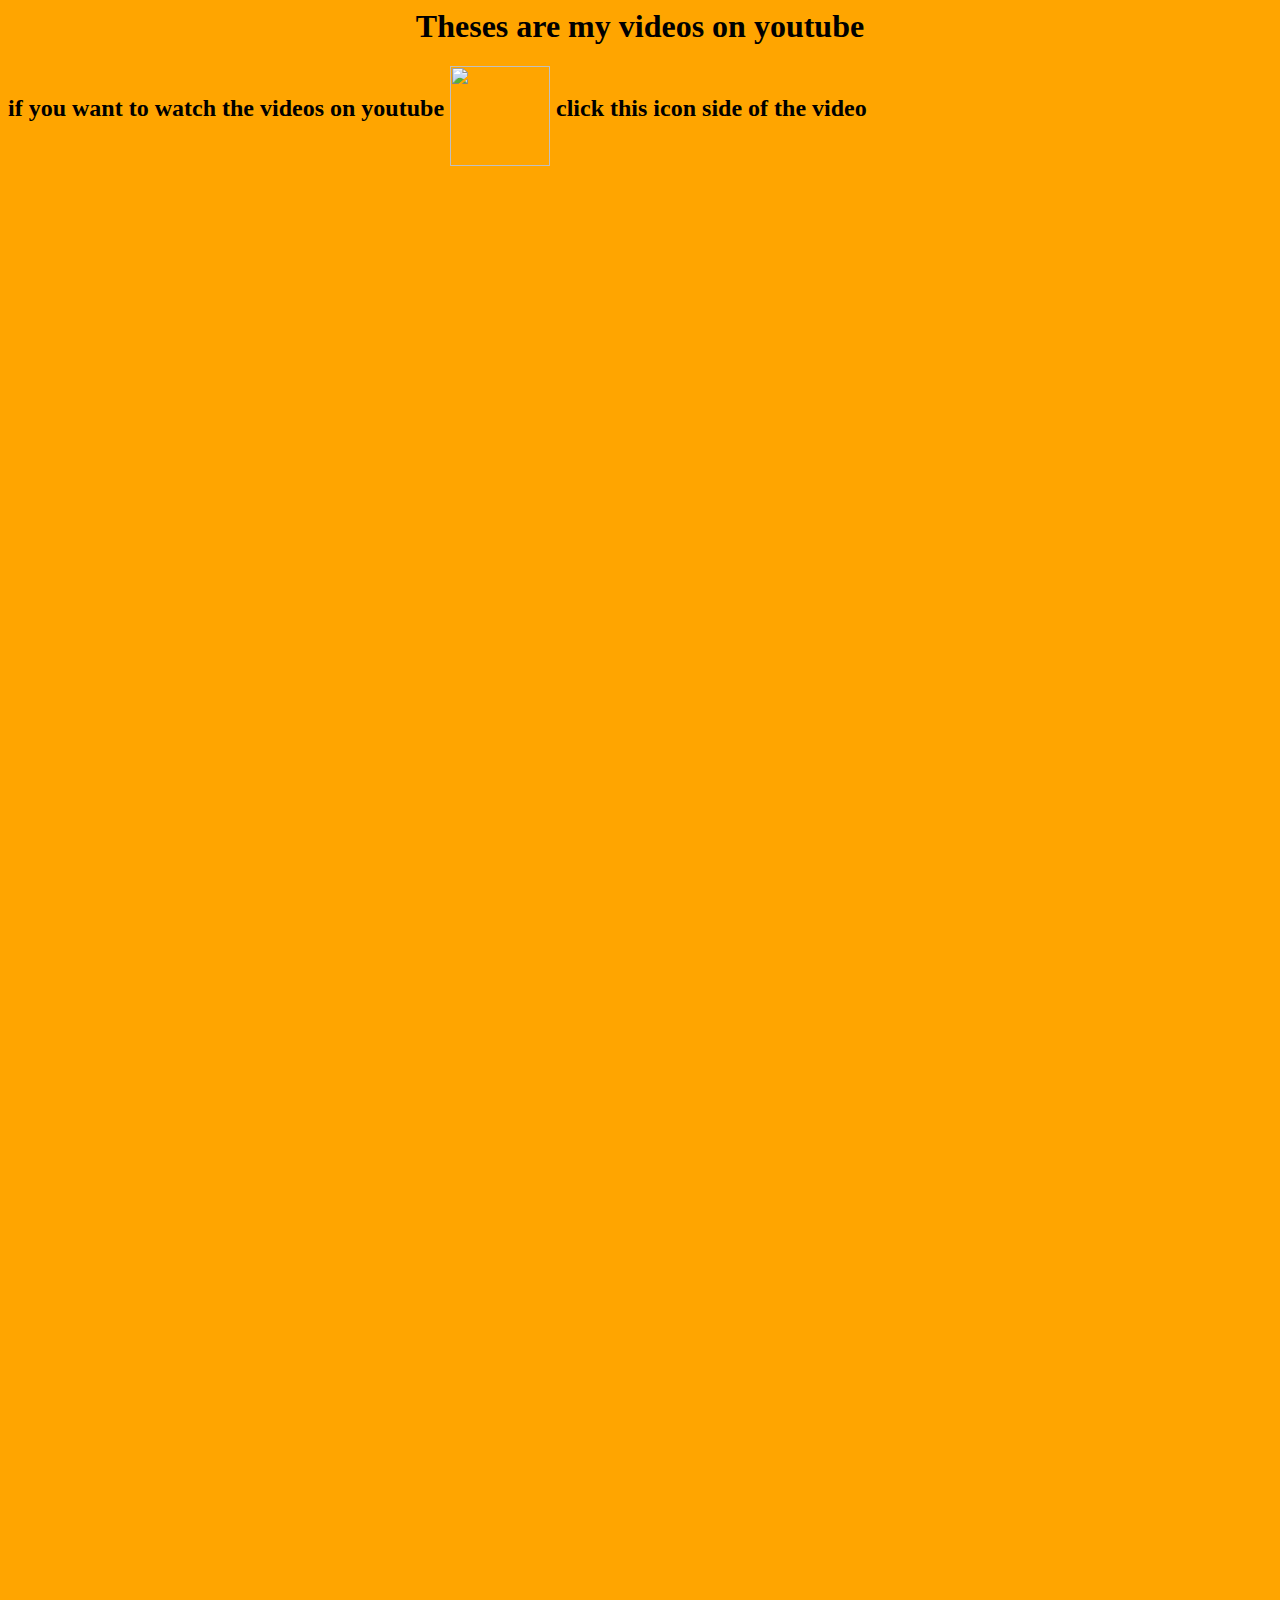
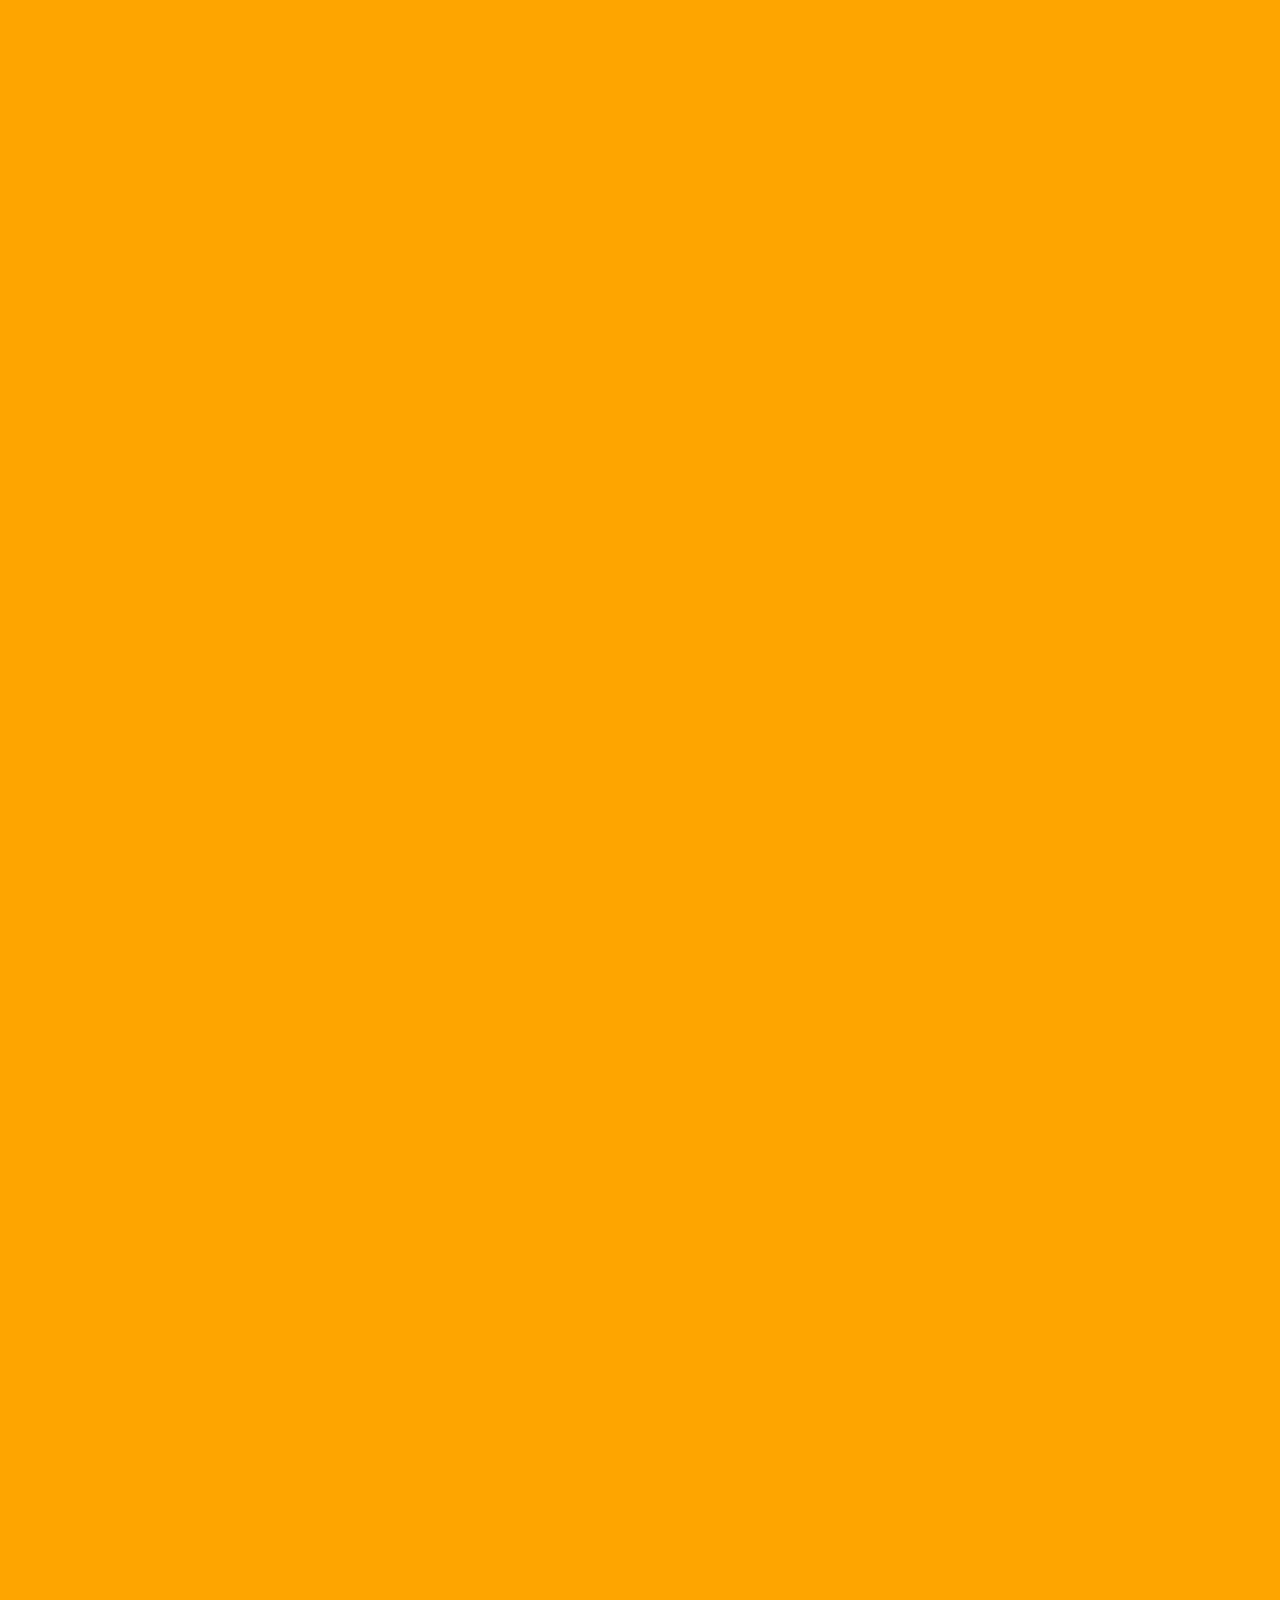
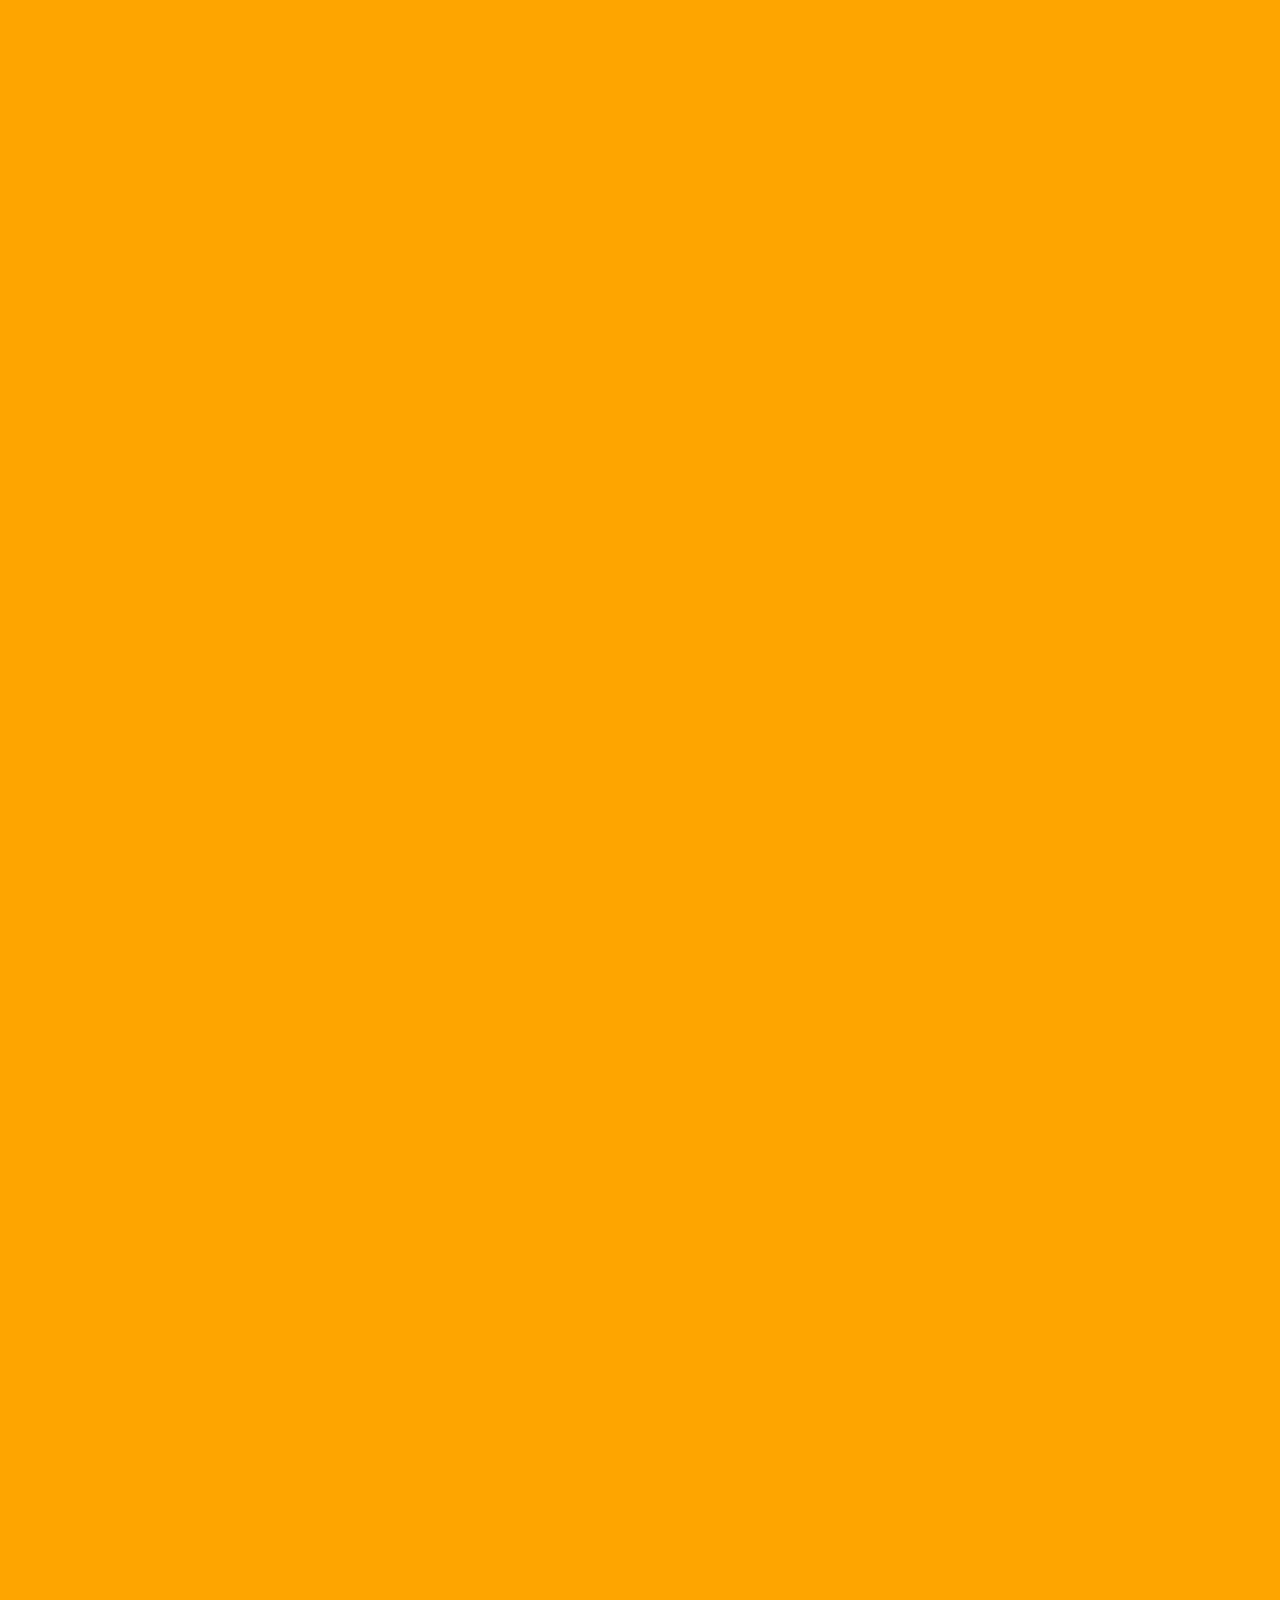
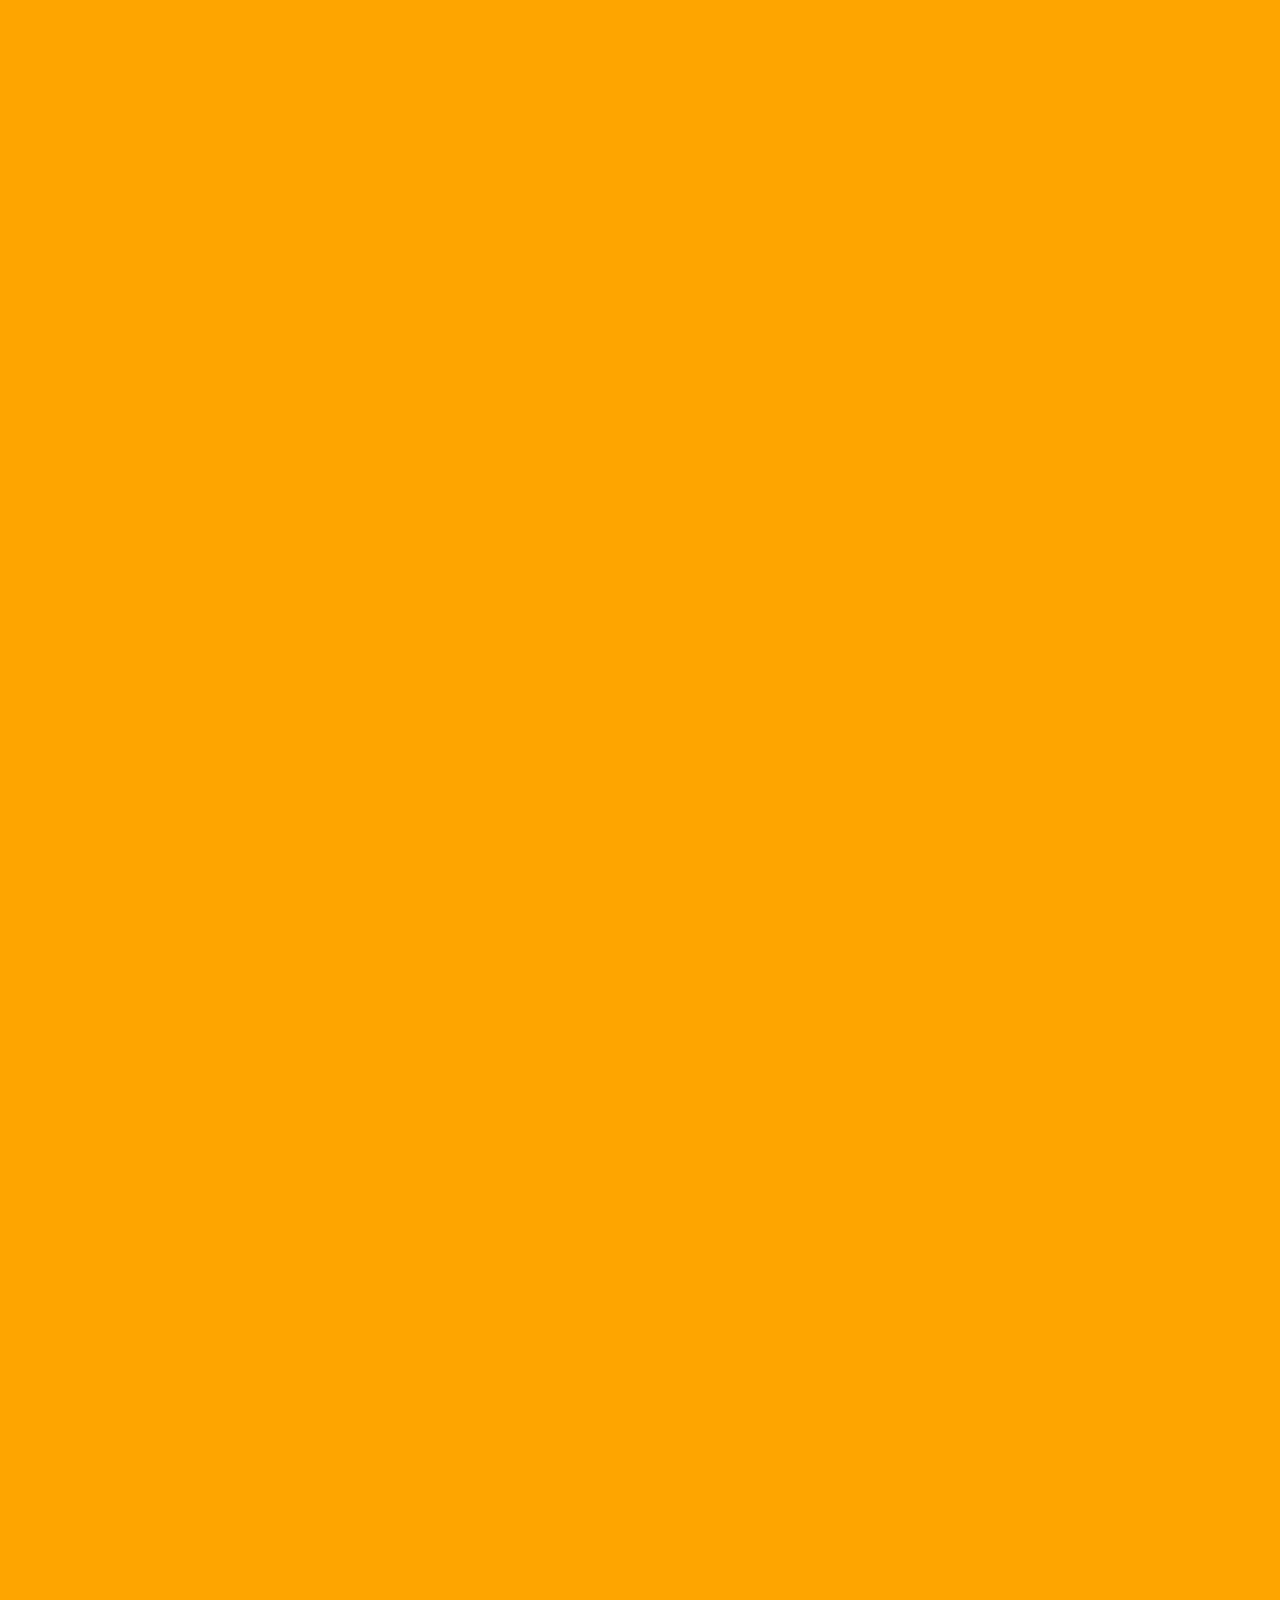
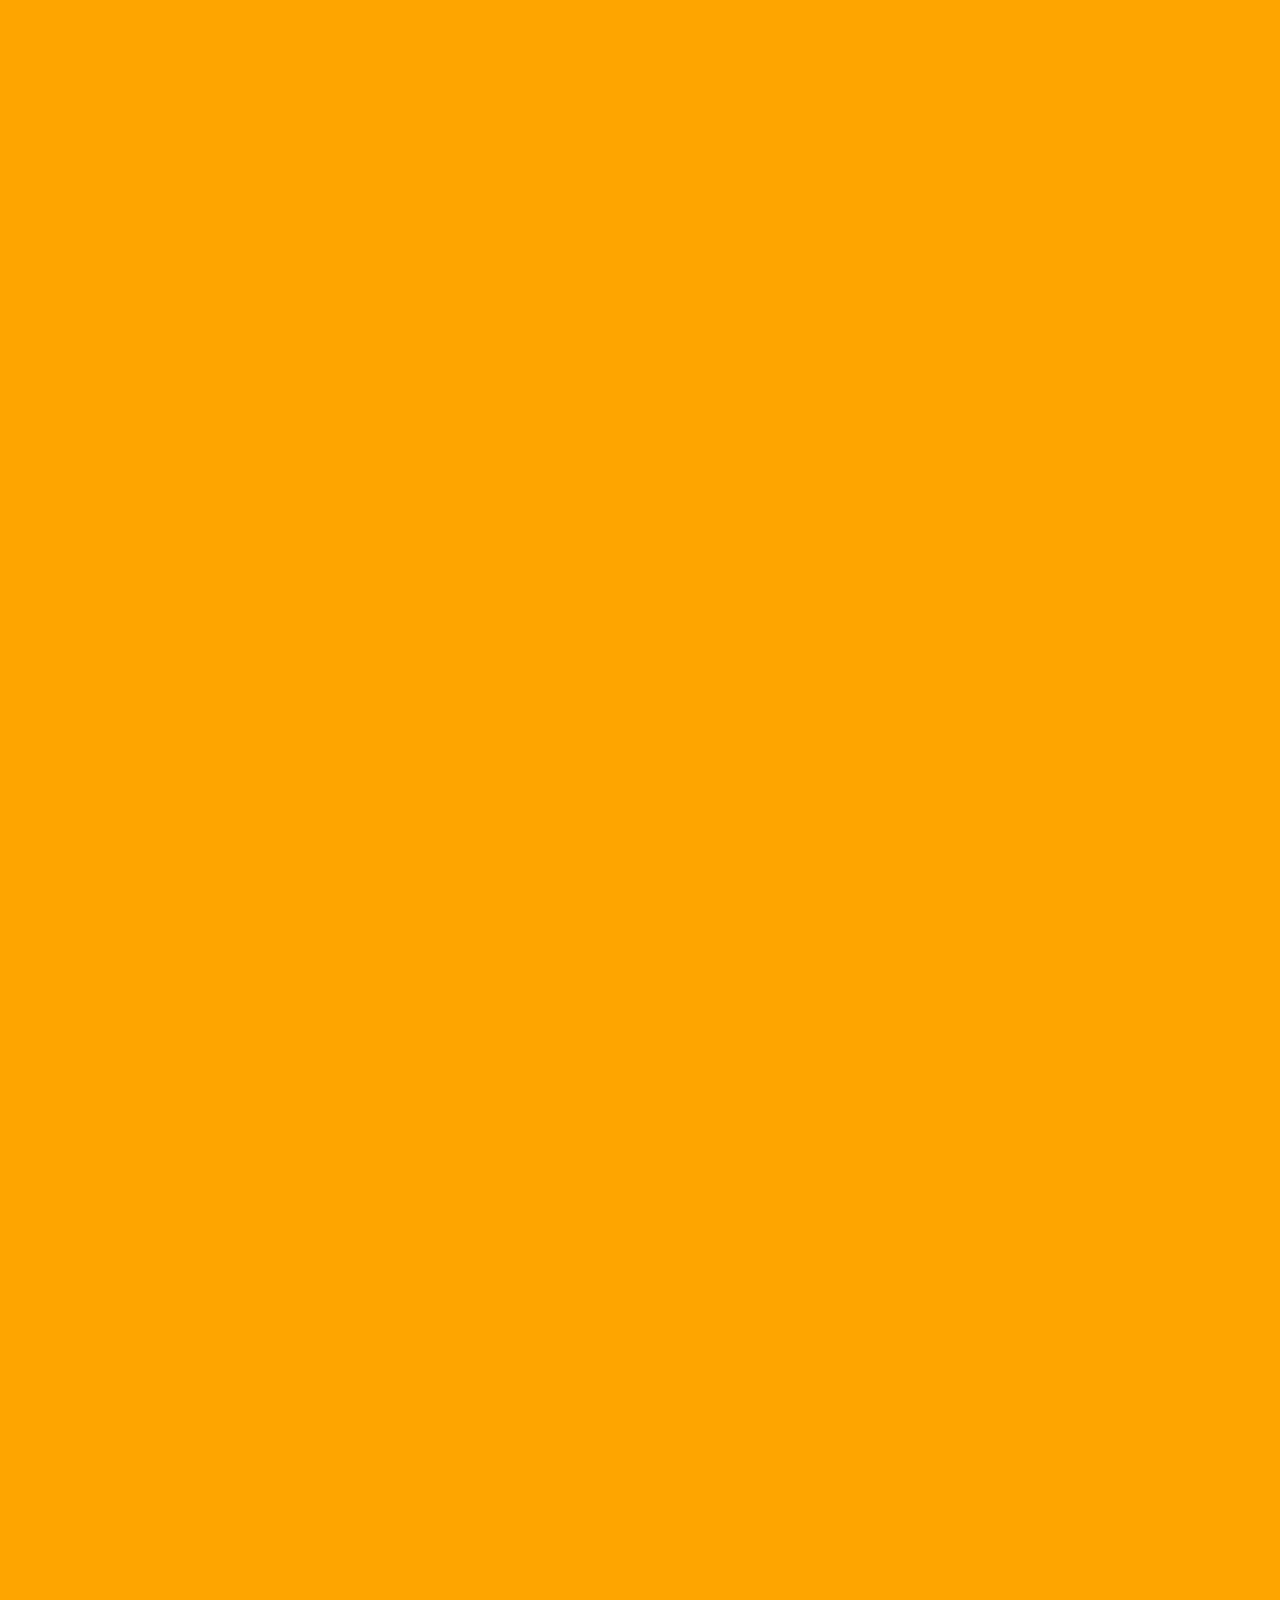
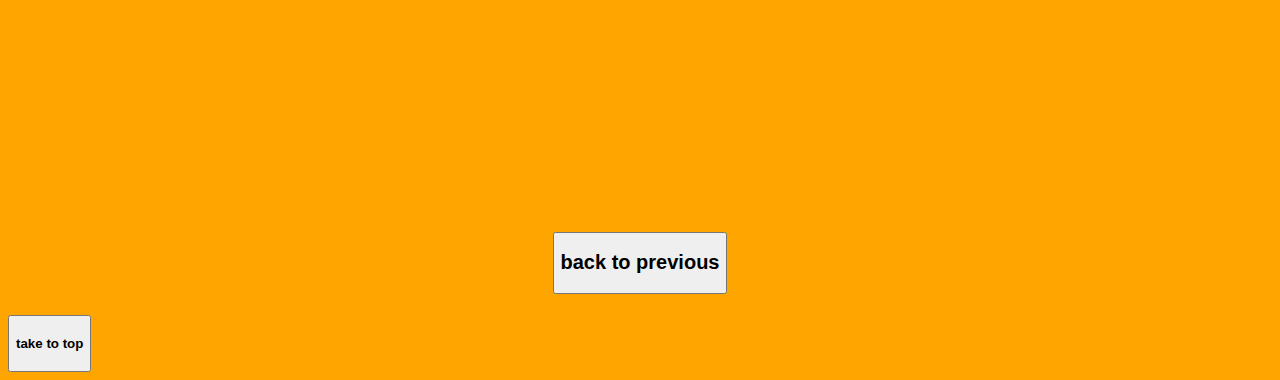
==== me.html @ 6404f031 "Initial commit" ====
<html>
  <head>
    <link rel="stylesheet" type="text/css" href="styles.css">
  </head>
  <body>
  <center>  <h1>Theses are my videos on youtube</h1></center>
  <h2>if you want to watch the videos on youtube <image src= "https://upload.wikimedia.org/wikipedia/commons/thumb/d/d9/VisualEditor_-_Icon_-_External-link.svg/768px-VisualEditor_-_Icon_-_External-link.svg.png"height=100 width=100 align=middle> click this icon side of the video </h2>
<br><br><br><br><br><br><iframe width="660" height="415" src="https://www.youtube.com/embed/VxwZYPvQt-k" frameborder="0" allow="accelerometer; autoplay; clipboard-write; encrypted-media; gyroscope; picture-in-picture" allowfullscreen></iframe>

<br><br><br><br><br><br><br><br><br><br><iframe width="660" height="415" src="https://www.youtube.com/embed/E14Uda7T2Uc" frameborder="0" allow="accelerometer; autoplay; clipboard-write; encrypted-media; gyroscope; picture-in-picture" allowfullscreen></iframe>

<br><br><br><br><br><br><br><br><br><br><iframe width="660" height="415" src="https://www.youtube.com/embed/_UWrpL3cjFo" frameborder="0" allow="accelerometer; autoplay; clipboard-write; encrypted-media; gyroscope; picture-in-picture" allowfullscreen></iframe>

<br><br><br><br><br><br><br><br><br><br><iframe width="660" height="415" src="https://www.youtube.com/embed/s_buue7_8rs" frameborder="0" allow="accelerometer; autoplay; clipboard-write; encrypted-media; gyroscope; picture-in-picture" allowfullscreen></iframe>

<br><br><br><br><br><br><br><br><br><br><iframe width="660" height="415" src="https://www.youtube.com/embed/VMfmIo8_ads" frameborder="0" allow="accelerometer; autoplay; clipboard-write; encrypted-media; gyroscope; picture-in-picture" allowfullscreen></iframe>

<br><br><br><br><br><br><br><br><br><br><iframe width="660" height="415" src="https://www.youtube.com/embed/swDm75VWDtA" frameborder="0" allow="accelerometer; autoplay; clipboard-write; encrypted-media; gyroscope; picture-in-picture" allowfullscreen></iframe>

<br><br><br><br><br><br><br><br><br><br><iframe width="660" height="415" src="https://www.youtube.com/embed/QUgk-rVEx9M" frameborder="0" allow="accelerometer; autoplay; clipboard-write; encrypted-media; gyroscope; picture-in-picture" allowfullscreen></iframe>

<br><br><br><br><br><br><br><br><br><br><iframe width="660" height="415" src="https://www.youtube.com/embed/nFen_5Kg0Hs" frameborder="0" allow="accelerometer; autoplay; clipboard-write; encrypted-media; gyroscope; picture-in-picture" allowfullscreen></iframe>

<br><br><br><br><br><br><br><br><br><br><iframe width="660" height="415" src="https://www.youtube.com/embed/9byu9SSIgcM" frameborder="0" allow="accelerometer; autoplay; clipboard-write; encrypted-media; gyroscope; picture-in-picture" allowfullscreen></iframe>

<br><br><br><br><br><br><br><br><br><br><iframe width="660" height="415" src="https://www.youtube.com/embed/5m2lJ5guJ3w" frameborder="0" allow="accelerometer; autoplay; clipboard-write; encrypted-media; gyroscope; picture-in-picture" allowfullscreen></iframe>

<br><br><br><br><br><br><br><br><br><br><iframe width="660" height="415" src="https://www.youtube.com/embed/bmEiByOiNpo" frameborder="0" allow="accelerometer; autoplay; clipboard-write; encrypted-media; gyroscope; picture-in-picture" allowfullscreen></iframe>

<br><br><br><br><br><br><br><br><br><br><iframe width="660" height="415" src="https://www.youtube.com/embed/5pDWSLYE2Xs" frameborder="0" allow="accelerometer; autoplay; clipboard-write; encrypted-media; gyroscope; picture-in-picture" allowfullscreen></iframe>

<br><br><br><br><br><br><br><br><br><br><iframe width="660" height="415" src="https://www.youtube.com/embed/AlsaVB9Na6c" frameborder="0" allow="accelerometer; autoplay; clipboard-write; encrypted-media; gyroscope; picture-in-picture" allowfullscreen></iframe>

<br><br><br><br><br><br><br><br><br><br><iframe width="660" height="415" src="https://www.youtube.com/embed/RnbktwA8Yro" frameborder="0" allow="accelerometer; autoplay; clipboard-write; encrypted-media; gyroscope; picture-in-picture" allowfullscreen></iframe>





<a href="shiva.html"><h1><center><button><h2>back to previous</h2></button></center></h1> </a>
<a href="me.html"align=right><button><h4>take to top</h4></button></a>


  </body>
</html>
---- styles.css ----
body {
  background: orange;
}
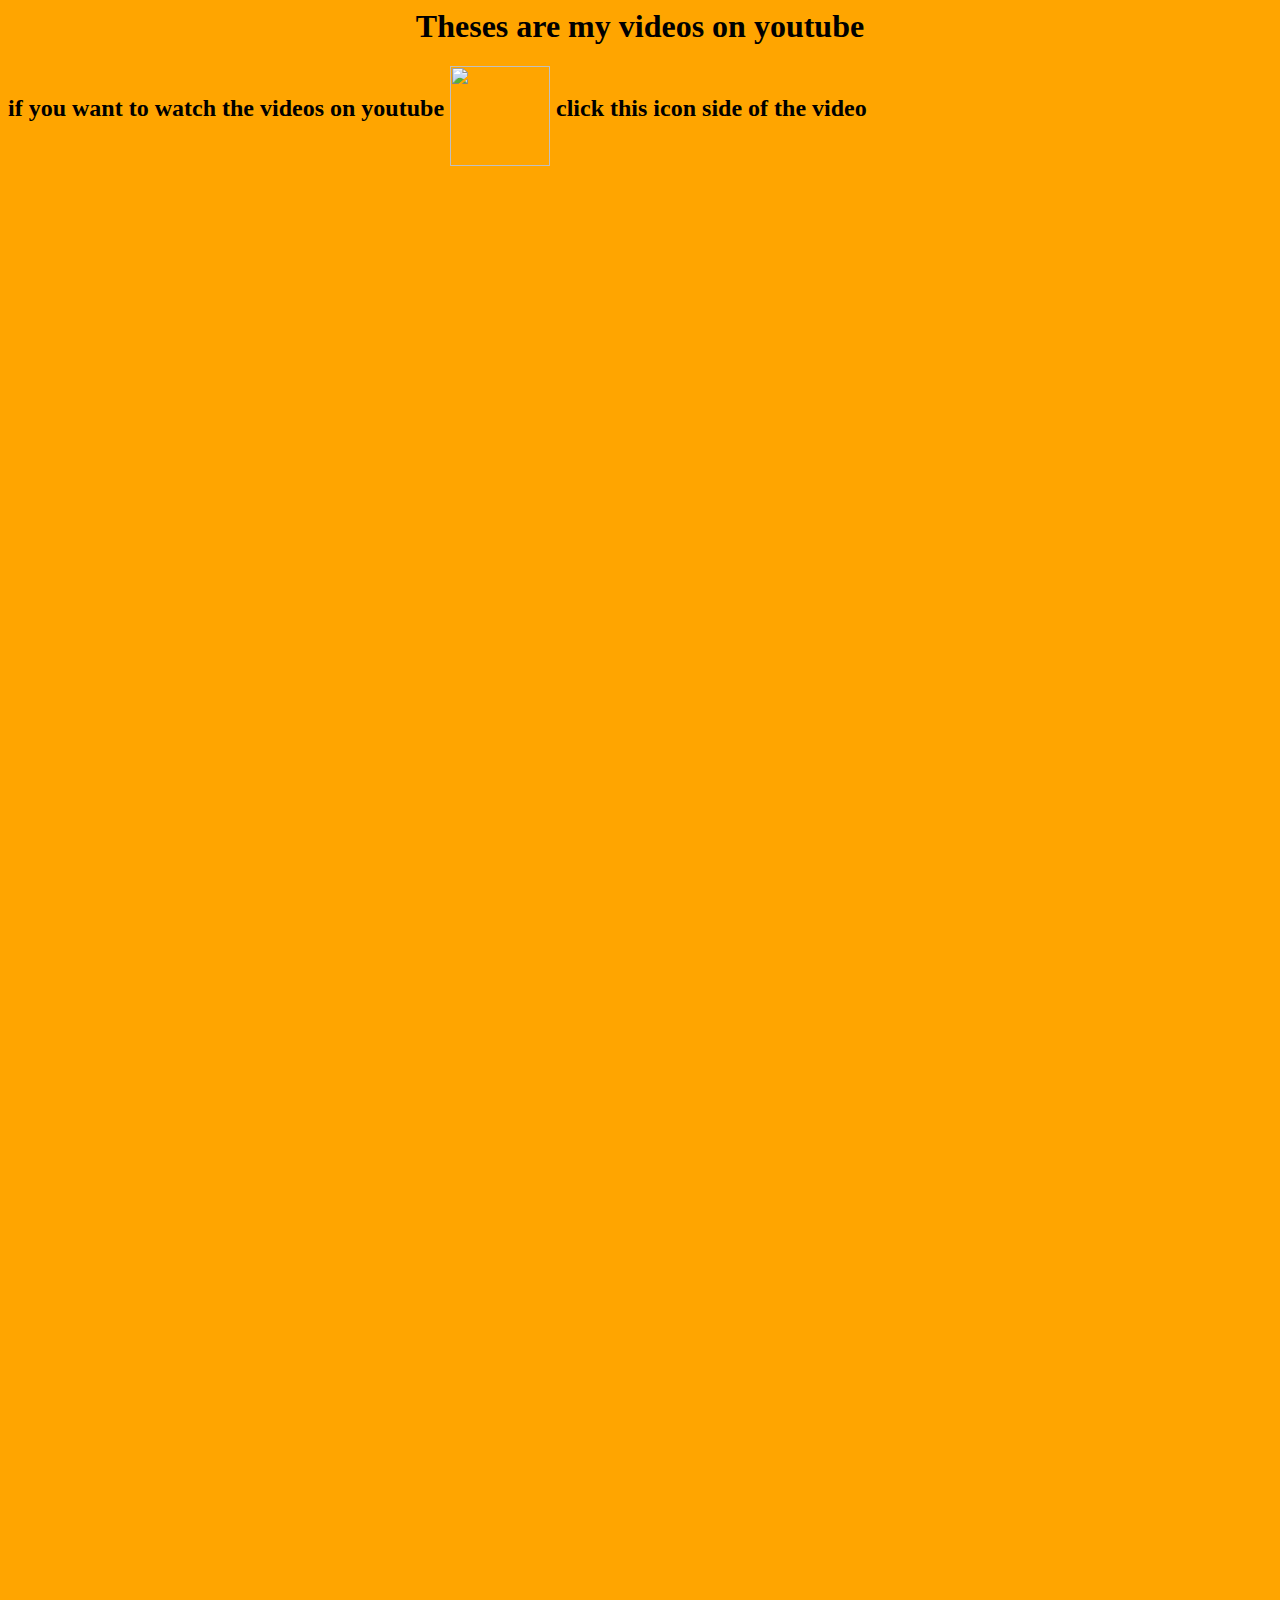
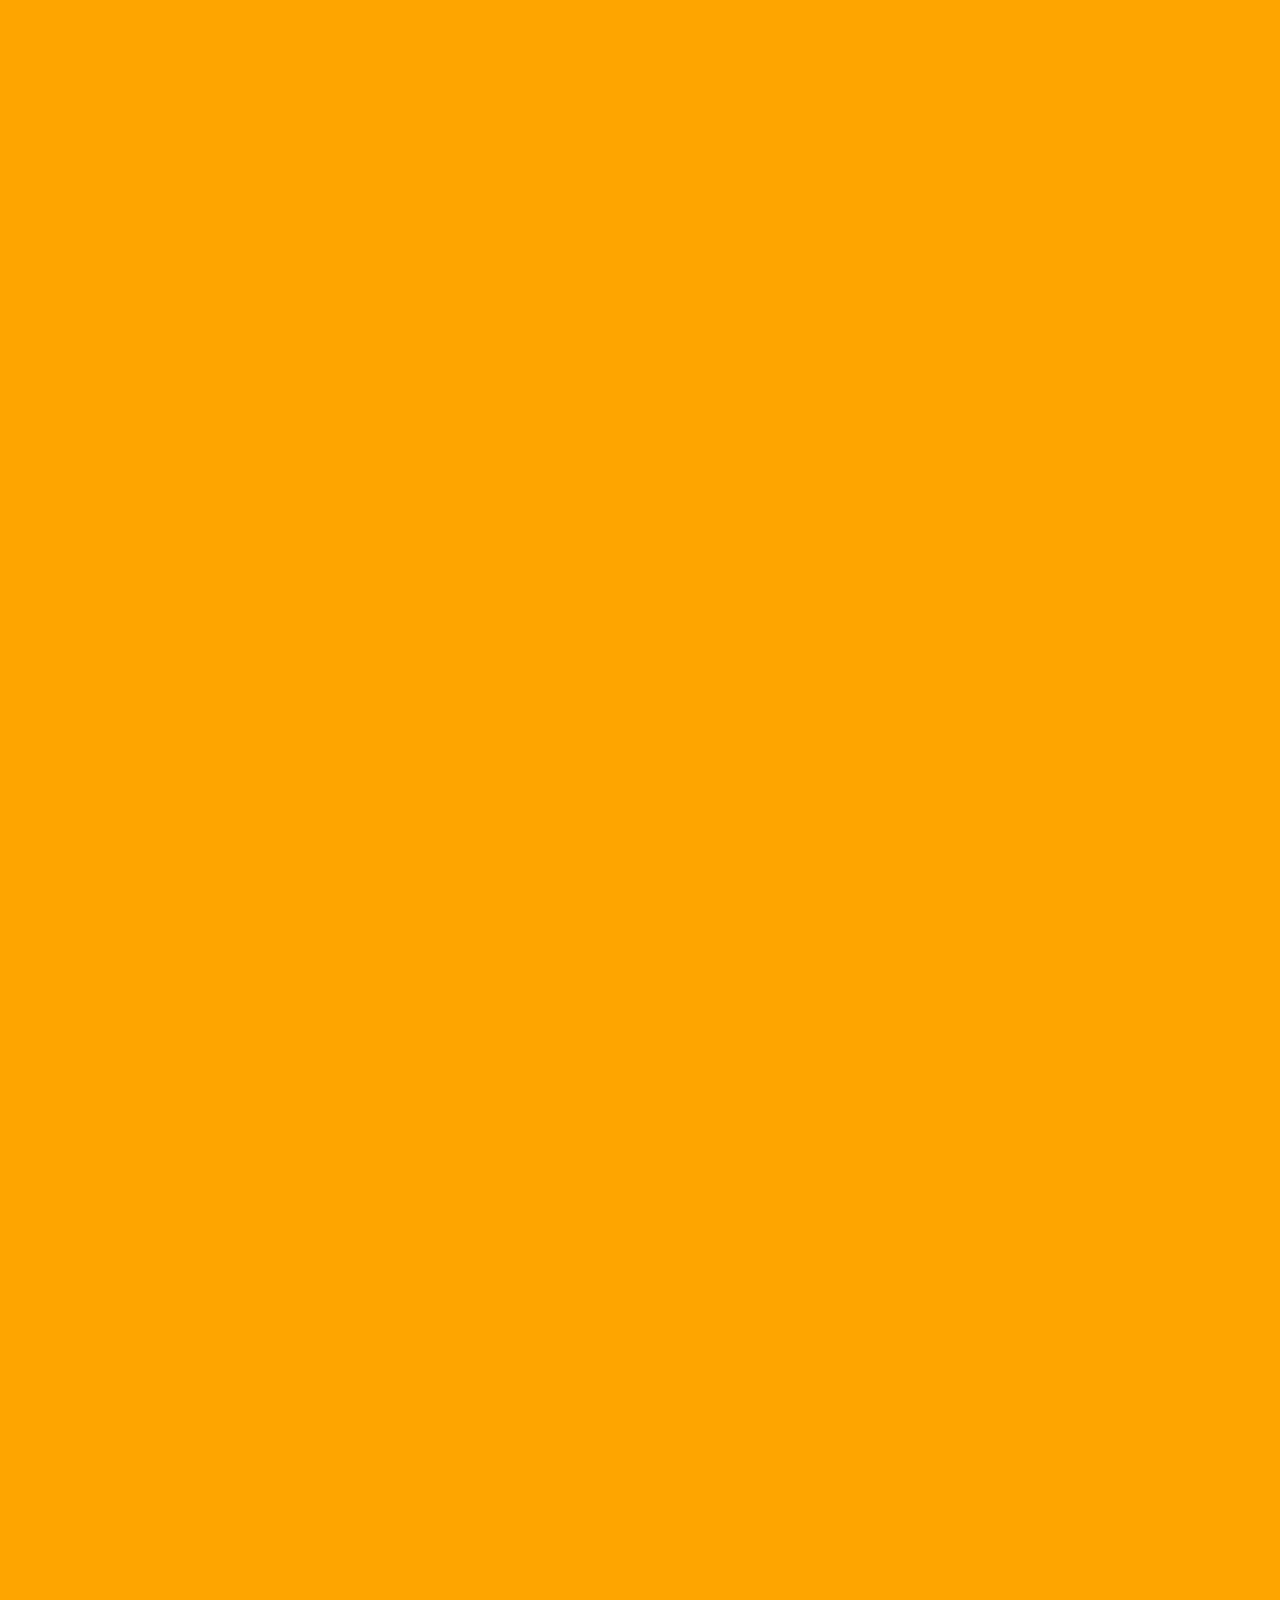
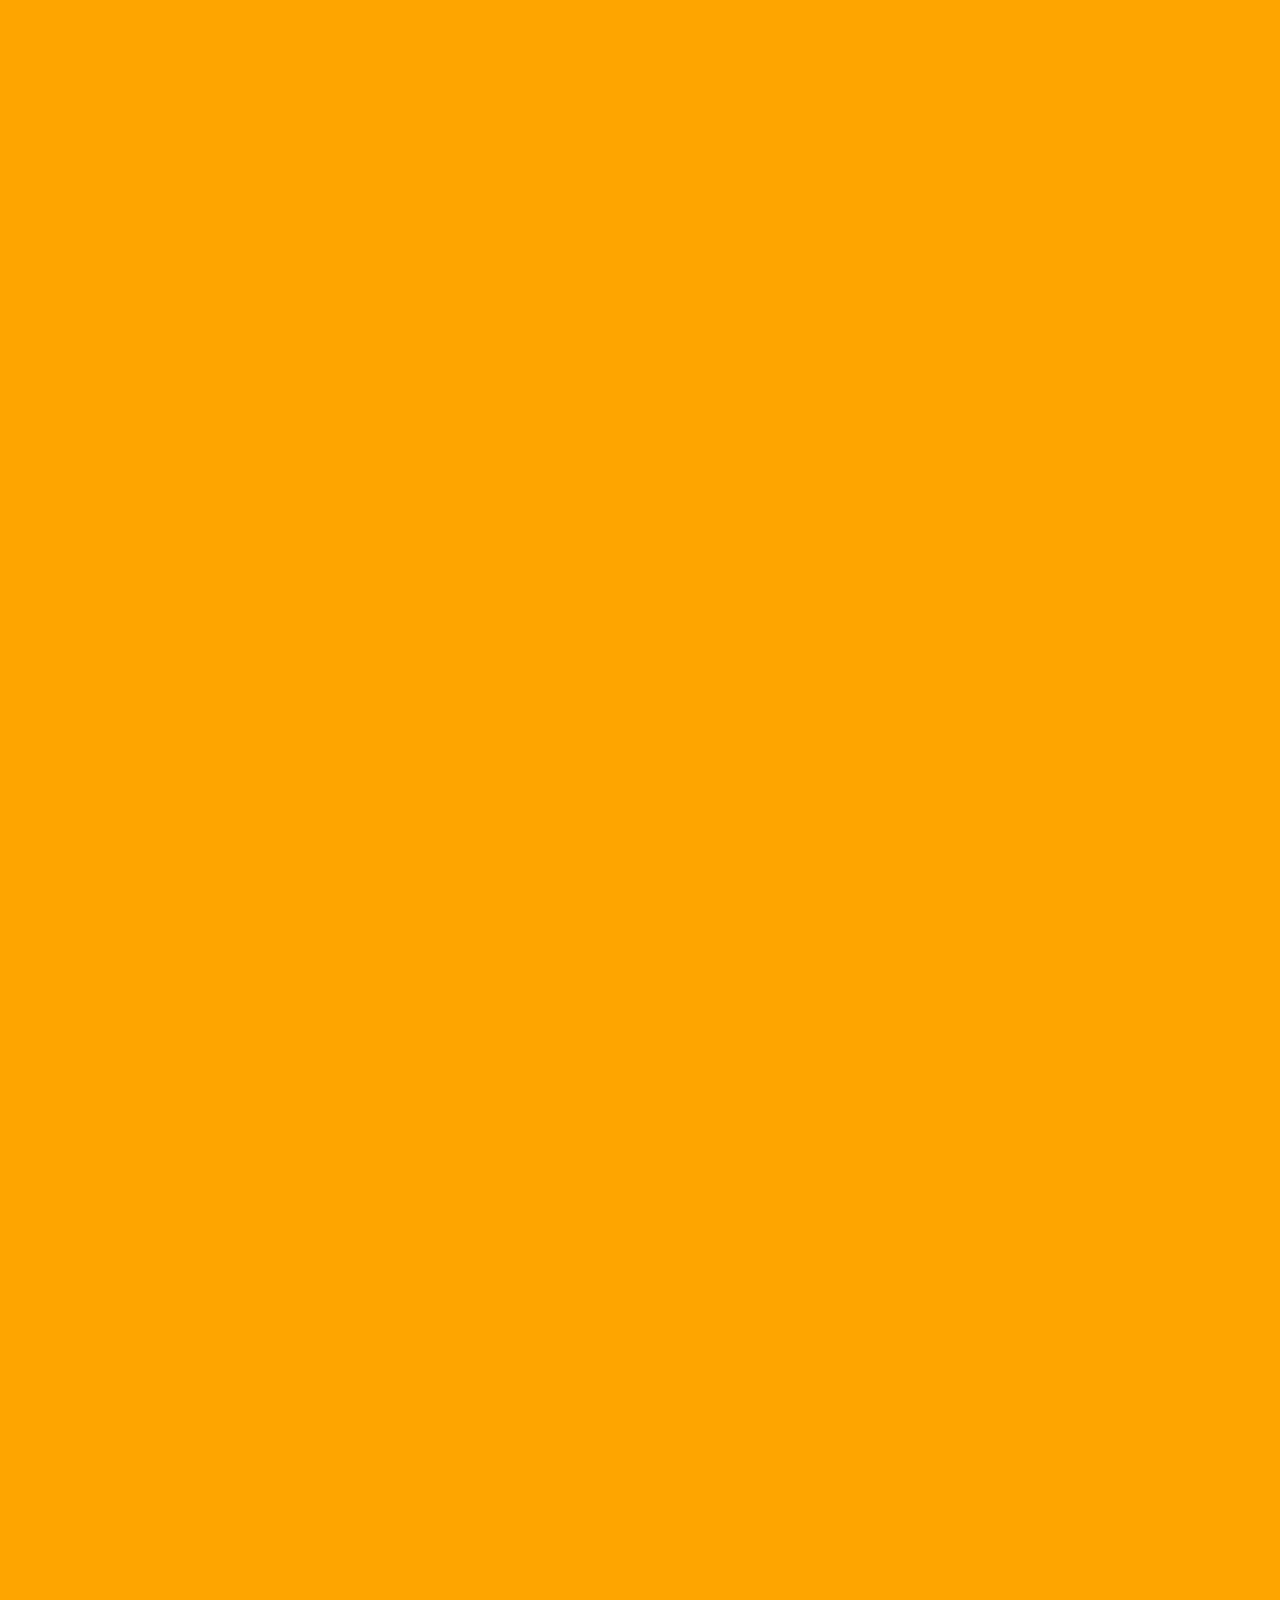
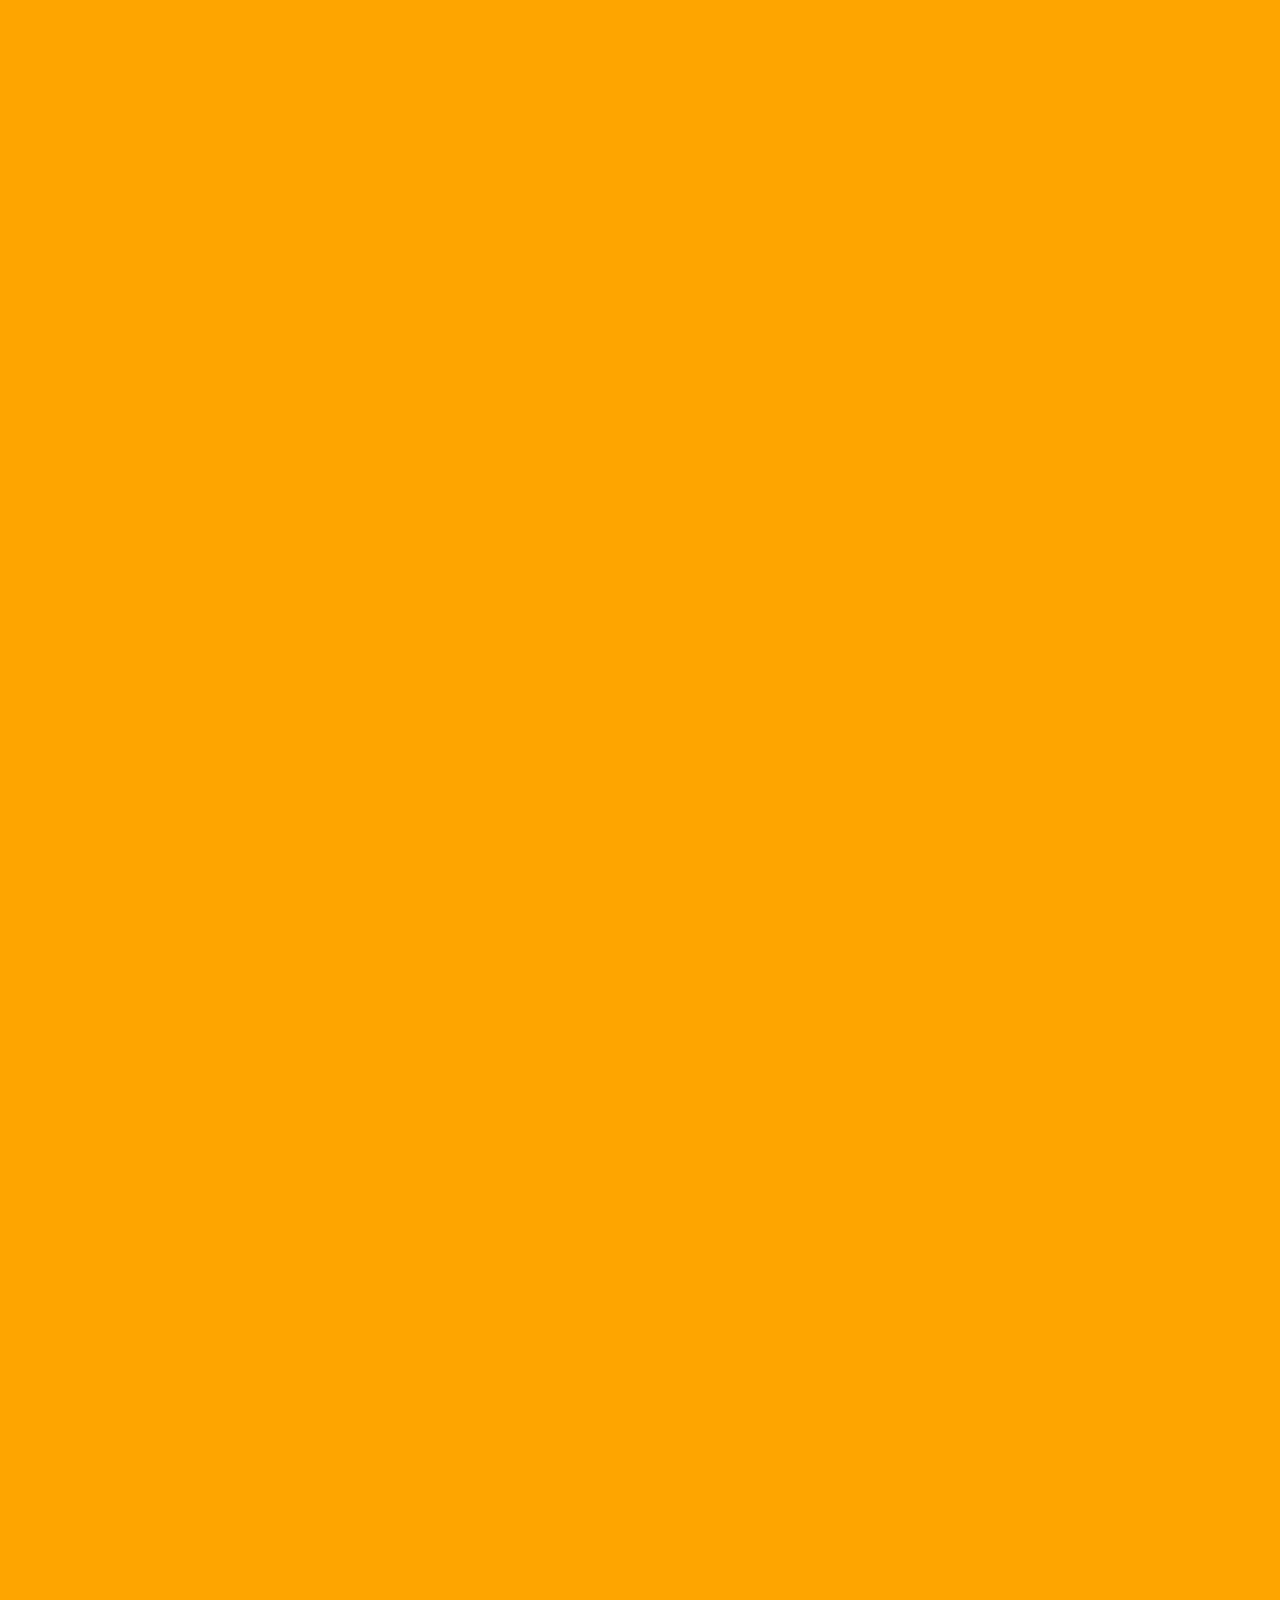
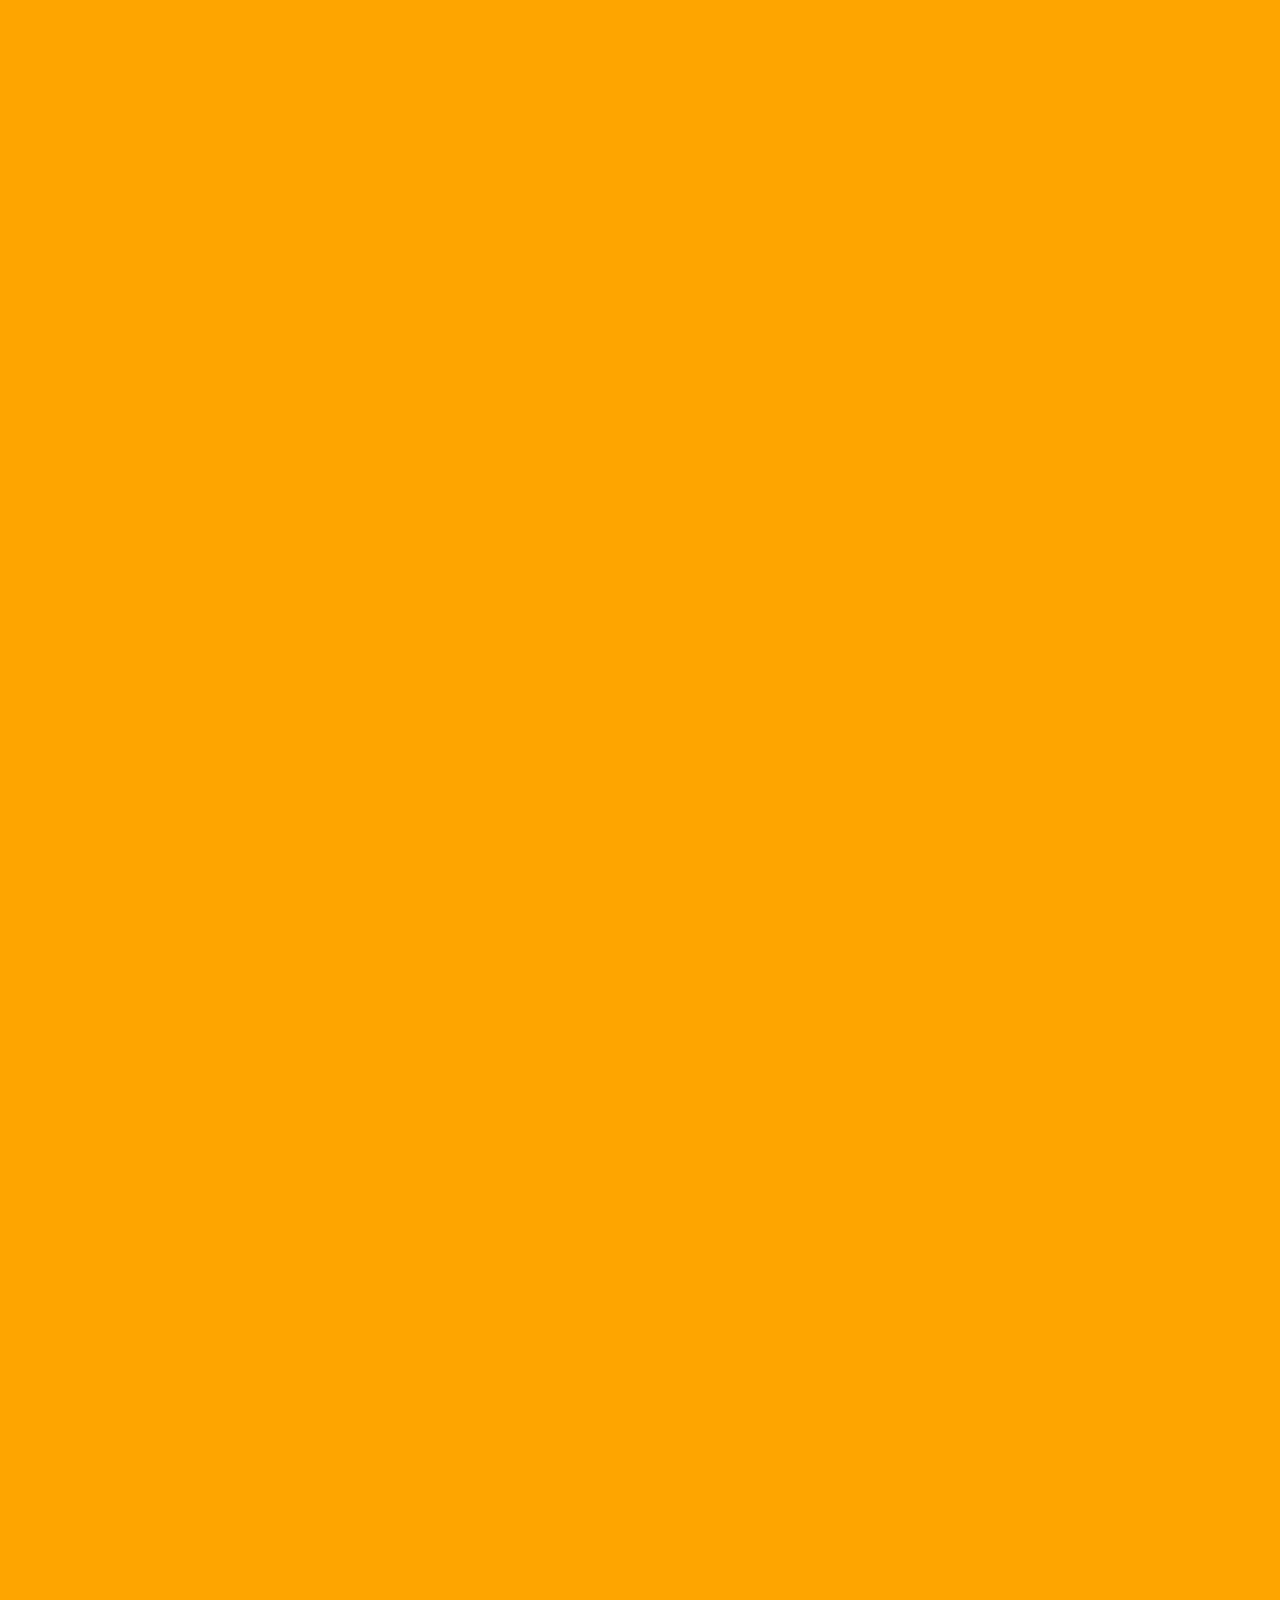
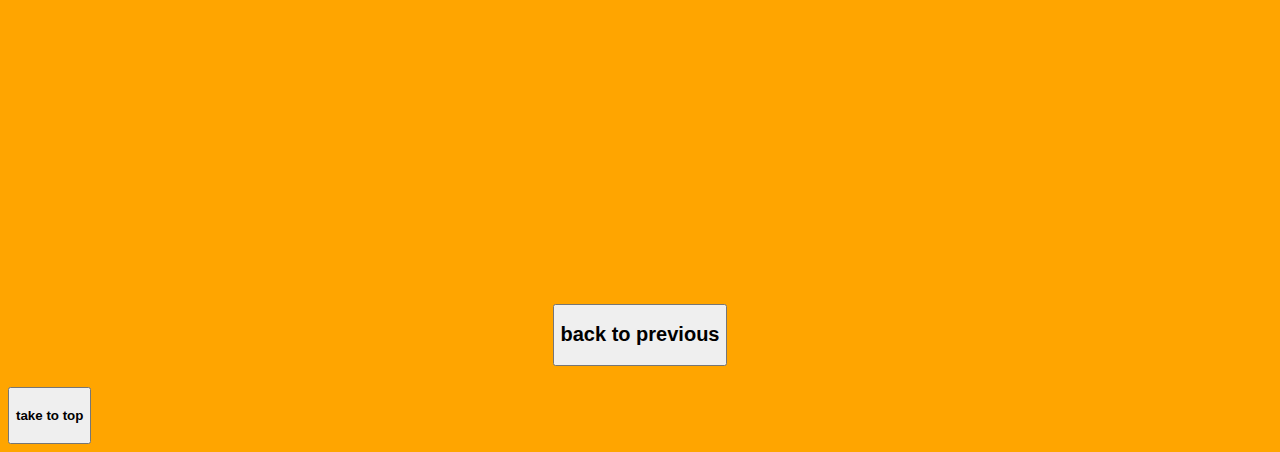
==== commit d01d347c: "2 files modified" ====
--- a/me.html
+++ b/me.html
@@ -5,33 +5,50 @@
   <body>
   <center>  <h1>Theses are my videos on youtube</h1></center>
   <h2>if you want to watch the videos on youtube <image src= "https://upload.wikimedia.org/wikipedia/commons/thumb/d/d9/VisualEditor_-_Icon_-_External-link.svg/768px-VisualEditor_-_Icon_-_External-link.svg.png"height=100 width=100 align=middle> click this icon side of the video </h2>
-<br><br><br><br><br><br><iframe width="660" height="415" src="https://www.youtube.com/embed/VxwZYPvQt-k" frameborder="0" allow="accelerometer; autoplay; clipboard-write; encrypted-media; gyroscope; picture-in-picture" allowfullscreen></iframe>
+
+
+
+
+
+
+
+
+
+
+
+
+
+
+
+
+<br><br><br><br><br><br><br><br><br><br><iframe width="660" height="415" src="https://www.youtube.com/embed/RnbktwA8Yro" frameborder="0" allow="accelerometer; autoplay; clipboard-write; encrypted-media; gyroscope; picture-in-picture" allowfullscreen></iframe>
+
+<br><br><br><br><br><br><br><br><br><br><iframe width="660" height="415" src="https://www.youtube.com/embed/AlsaVB9Na6c" frameborder="0" allow="accelerometer; autoplay; clipboard-write; encrypted-media; gyroscope; picture-in-picture" allowfullscreen></iframe>
+
+<br><br><br><br><br><br><br><br><br><br><iframe width="660" height="415" src="https://www.youtube.com/embed/5pDWSLYE2Xs" frameborder="0" allow="accelerometer; autoplay; clipboard-write; encrypted-media; gyroscope; picture-in-picture" allowfullscreen></iframe>
+
+<br><br><br><br><br><br><br><br><br><br><iframe width="660" height="415" src="https://www.youtube.com/embed/bmEiByOiNpo" frameborder="0" allow="accelerometer; autoplay; clipboard-write; encrypted-media; gyroscope; picture-in-picture" allowfullscreen></iframe>
+
+<br><br><br><br><br><br><br><br><br><br><iframe width="660" height="415" src="https://www.youtube.com/embed/5m2lJ5guJ3w" frameborder="0" allow="accelerometer; autoplay; clipboard-write; encrypted-media; gyroscope; picture-in-picture" allowfullscreen></iframe>
+
+<br><br><br><br><br><br><br><br><br><br><iframe width="660" height="415" src="https://www.youtube.com/embed/9byu9SSIgcM" frameborder="0" allow="accelerometer; autoplay; clipboard-write; encrypted-media; gyroscope; picture-in-picture" allowfullscreen></iframe>
+
+<br><br><br><br><br><br><br><br><br><br><iframe width="660" height="415" src="https://www.youtube.com/embed/nFen_5Kg0Hs" frameborder="0" allow="accelerometer; autoplay; clipboard-write; encrypted-media; gyroscope; picture-in-picture" allowfullscreen></iframe>
+
+<br><br><br><br><br><br><br><br><br><br><iframe width="660" height="415" src="https://www.youtube.com/embed/QUgk-rVEx9M" frameborder="0" allow="accelerometer; autoplay; clipboard-write; encrypted-media; gyroscope; picture-in-picture" allowfullscreen></iframe>
+
+<br><br><br><br><br><br><br><br><br><br><iframe width="660" height="415" src="https://www.youtube.com/embed/swDm75VWDtA" frameborder="0" allow="accelerometer; autoplay; clipboard-write; encrypted-media; gyroscope; picture-in-picture" allowfullscreen></iframe>
+
+<br><br><br><br><br><br><br><br><br><br><iframe width="660" height="415" src="https://www.youtube.com/embed/VMfmIo8_ads" frameborder="0" allow="accelerometer; autoplay; clipboard-write; encrypted-media; gyroscope; picture-in-picture" allowfullscreen></iframe>
+
+<br><br><br><br><br><br><br><br><br><br><iframe width="660" height="415" src="https://www.youtube.com/embed/s_buue7_8rs" frameborder="0" allow="accelerometer; autoplay; clipboard-write; encrypted-media; gyroscope; picture-in-picture" allowfullscreen></iframe>
+
+<br><br><br><br><br><br><br><br><br><br><iframe width="660" height="415" src="https://www.youtube.com/embed/_UWrpL3cjFo" frameborder="0" allow="accelerometer; autoplay; clipboard-write; encrypted-media; gyroscope; picture-in-picture" allowfullscreen></iframe>
 
 <br><br><br><br><br><br><br><br><br><br><iframe width="660" height="415" src="https://www.youtube.com/embed/E14Uda7T2Uc" frameborder="0" allow="accelerometer; autoplay; clipboard-write; encrypted-media; gyroscope; picture-in-picture" allowfullscreen></iframe>
 
-<br><br><br><br><br><br><br><br><br><br><iframe width="660" height="415" src="https://www.youtube.com/embed/_UWrpL3cjFo" frameborder="0" allow="accelerometer; autoplay; clipboard-write; encrypted-media; gyroscope; picture-in-picture" allowfullscreen></iframe>
+<br><br><br><br><br><br><br><br><br><br><iframe width="660" height="415" src="https://www.youtube.com/embed/VxwZYPvQt-k" frameborder="0" allow="accelerometer; autoplay; clipboard-write; encrypted-media; gyroscope; picture-in-picture" allowfullscreen></iframe>
 
-<br><br><br><br><br><br><br><br><br><br><iframe width="660" height="415" src="https://www.youtube.com/embed/s_buue7_8rs" frameborder="0" allow="accelerometer; autoplay; clipboard-write; encrypted-media; gyroscope; picture-in-picture" allowfullscreen></iframe>
-
-<br><br><br><br><br><br><br><br><br><br><iframe width="660" height="415" src="https://www.youtube.com/embed/VMfmIo8_ads" frameborder="0" allow="accelerometer; autoplay; clipboard-write; encrypted-media; gyroscope; picture-in-picture" allowfullscreen></iframe>
-
-<br><br><br><br><br><br><br><br><br><br><iframe width="660" height="415" src="https://www.youtube.com/embed/swDm75VWDtA" frameborder="0" allow="accelerometer; autoplay; clipboard-write; encrypted-media; gyroscope; picture-in-picture" allowfullscreen></iframe>
-
-<br><br><br><br><br><br><br><br><br><br><iframe width="660" height="415" src="https://www.youtube.com/embed/QUgk-rVEx9M" frameborder="0" allow="accelerometer; autoplay; clipboard-write; encrypted-media; gyroscope; picture-in-picture" allowfullscreen></iframe>
-
-<br><br><br><br><br><br><br><br><br><br><iframe width="660" height="415" src="https://www.youtube.com/embed/nFen_5Kg0Hs" frameborder="0" allow="accelerometer; autoplay; clipboard-write; encrypted-media; gyroscope; picture-in-picture" allowfullscreen></iframe>
-
-<br><br><br><br><br><br><br><br><br><br><iframe width="660" height="415" src="https://www.youtube.com/embed/9byu9SSIgcM" frameborder="0" allow="accelerometer; autoplay; clipboard-write; encrypted-media; gyroscope; picture-in-picture" allowfullscreen></iframe>
-
-<br><br><br><br><br><br><br><br><br><br><iframe width="660" height="415" src="https://www.youtube.com/embed/5m2lJ5guJ3w" frameborder="0" allow="accelerometer; autoplay; clipboard-write; encrypted-media; gyroscope; picture-in-picture" allowfullscreen></iframe>
-
-<br><br><br><br><br><br><br><br><br><br><iframe width="660" height="415" src="https://www.youtube.com/embed/bmEiByOiNpo" frameborder="0" allow="accelerometer; autoplay; clipboard-write; encrypted-media; gyroscope; picture-in-picture" allowfullscreen></iframe>
-
-<br><br><br><br><br><br><br><br><br><br><iframe width="660" height="415" src="https://www.youtube.com/embed/5pDWSLYE2Xs" frameborder="0" allow="accelerometer; autoplay; clipboard-write; encrypted-media; gyroscope; picture-in-picture" allowfullscreen></iframe>
-
-<br><br><br><br><br><br><br><br><br><br><iframe width="660" height="415" src="https://www.youtube.com/embed/AlsaVB9Na6c" frameborder="0" allow="accelerometer; autoplay; clipboard-write; encrypted-media; gyroscope; picture-in-picture" allowfullscreen></iframe>
-
-<br><br><br><br><br><br><br><br><br><br><iframe width="660" height="415" src="https://www.youtube.com/embed/RnbktwA8Yro" frameborder="0" allow="accelerometer; autoplay; clipboard-write; encrypted-media; gyroscope; picture-in-picture" allowfullscreen></iframe>
 
 
 
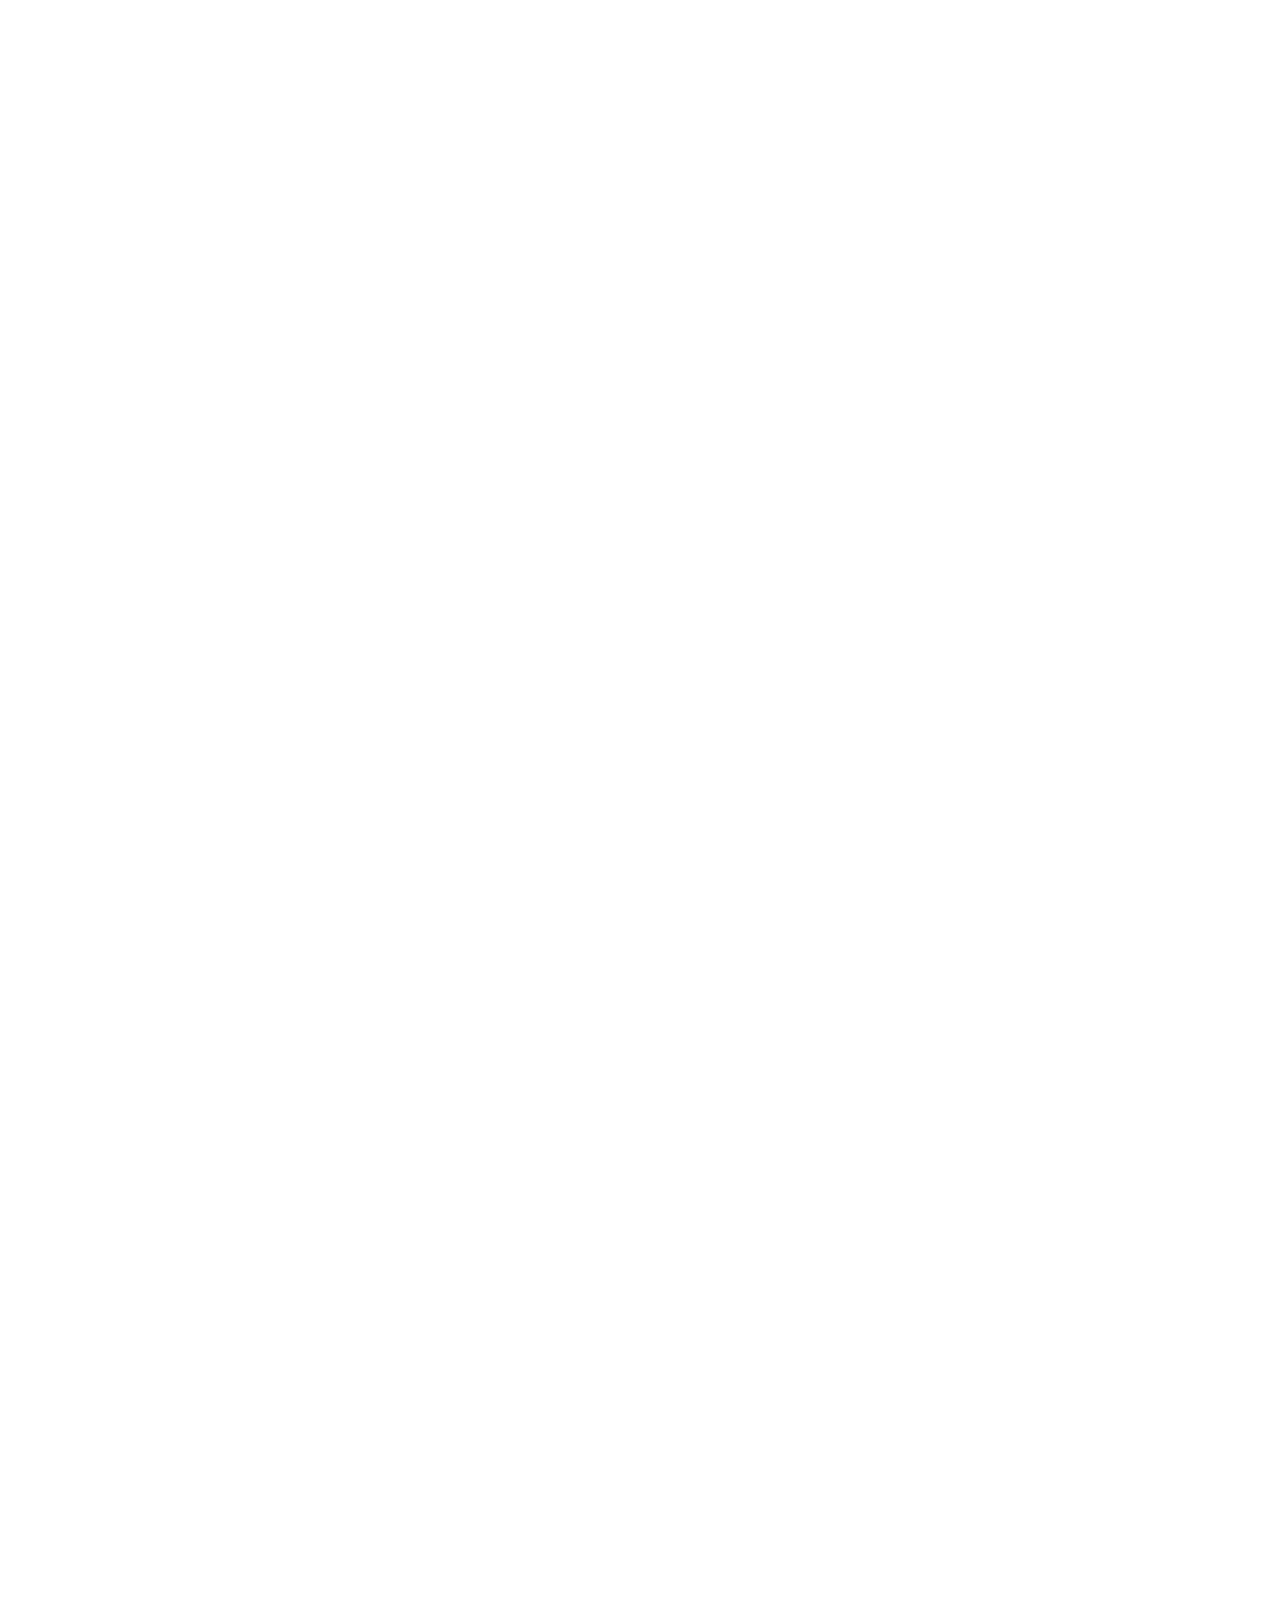
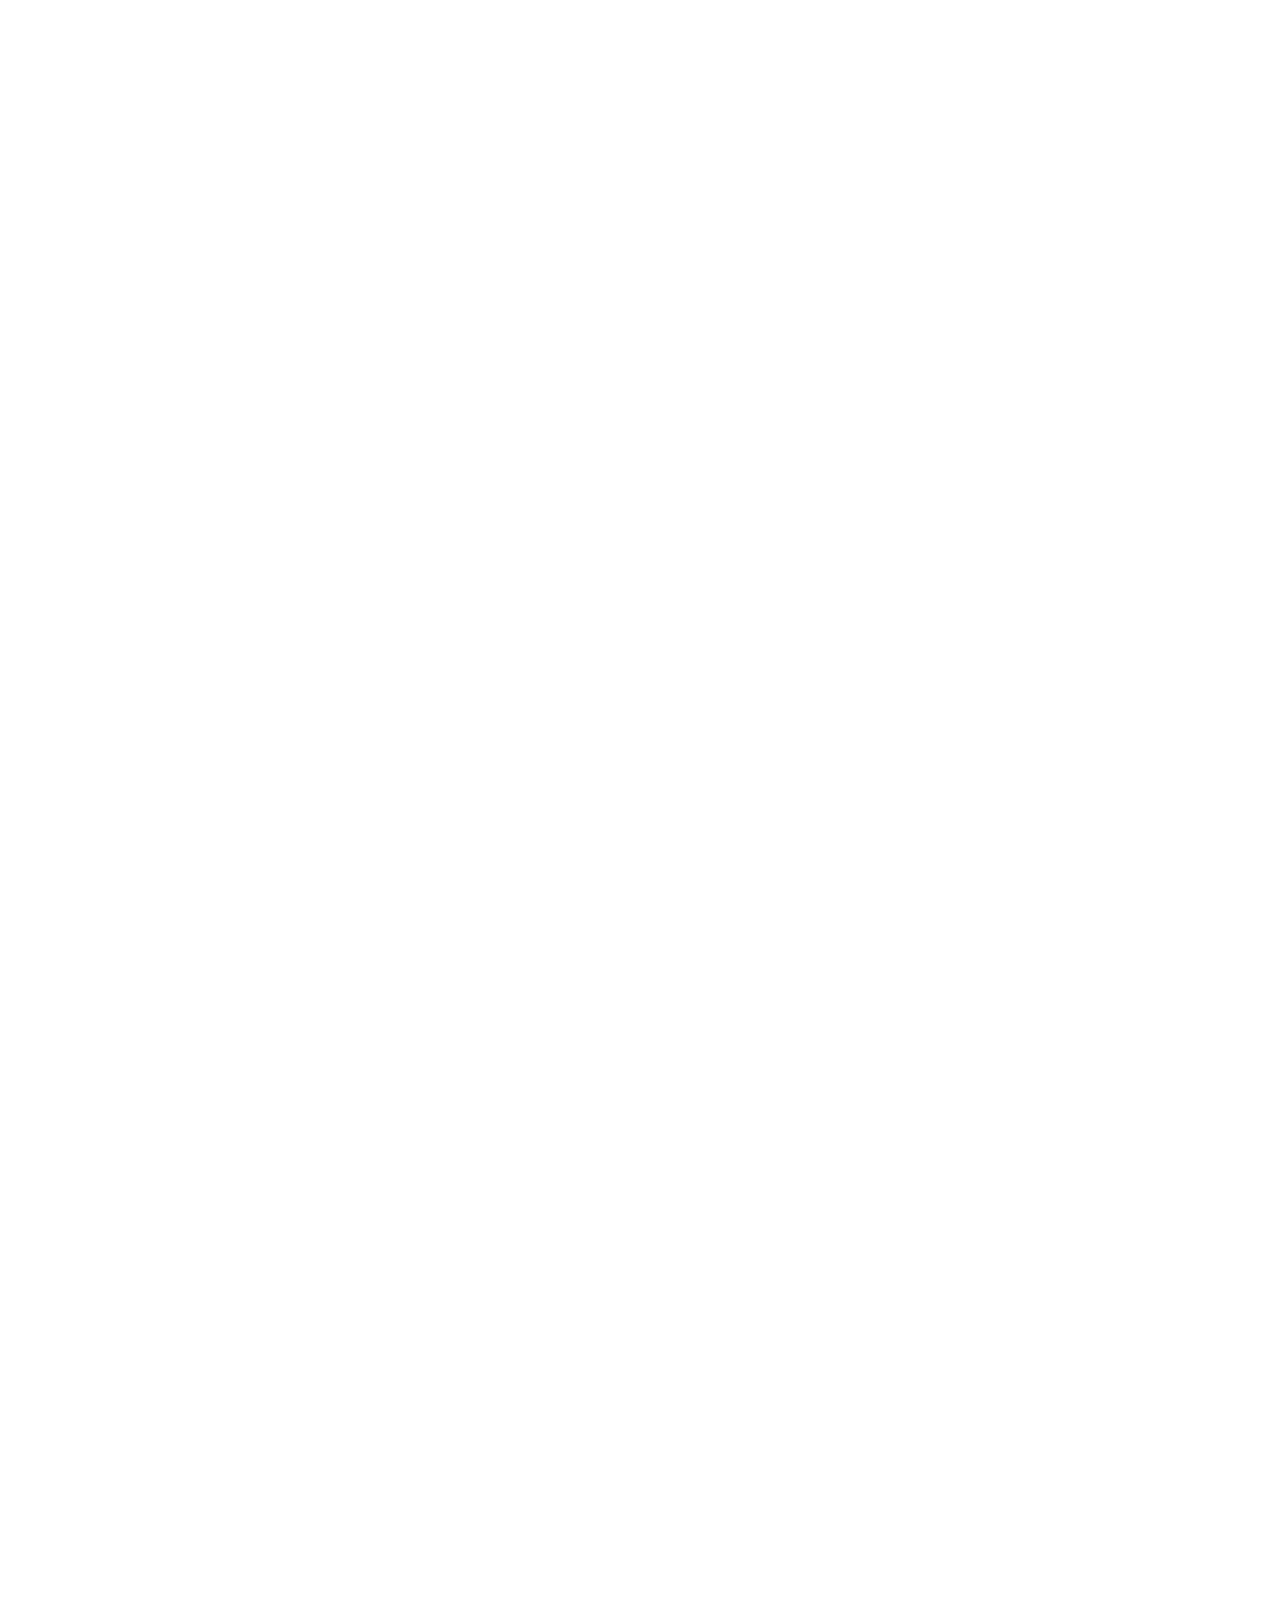
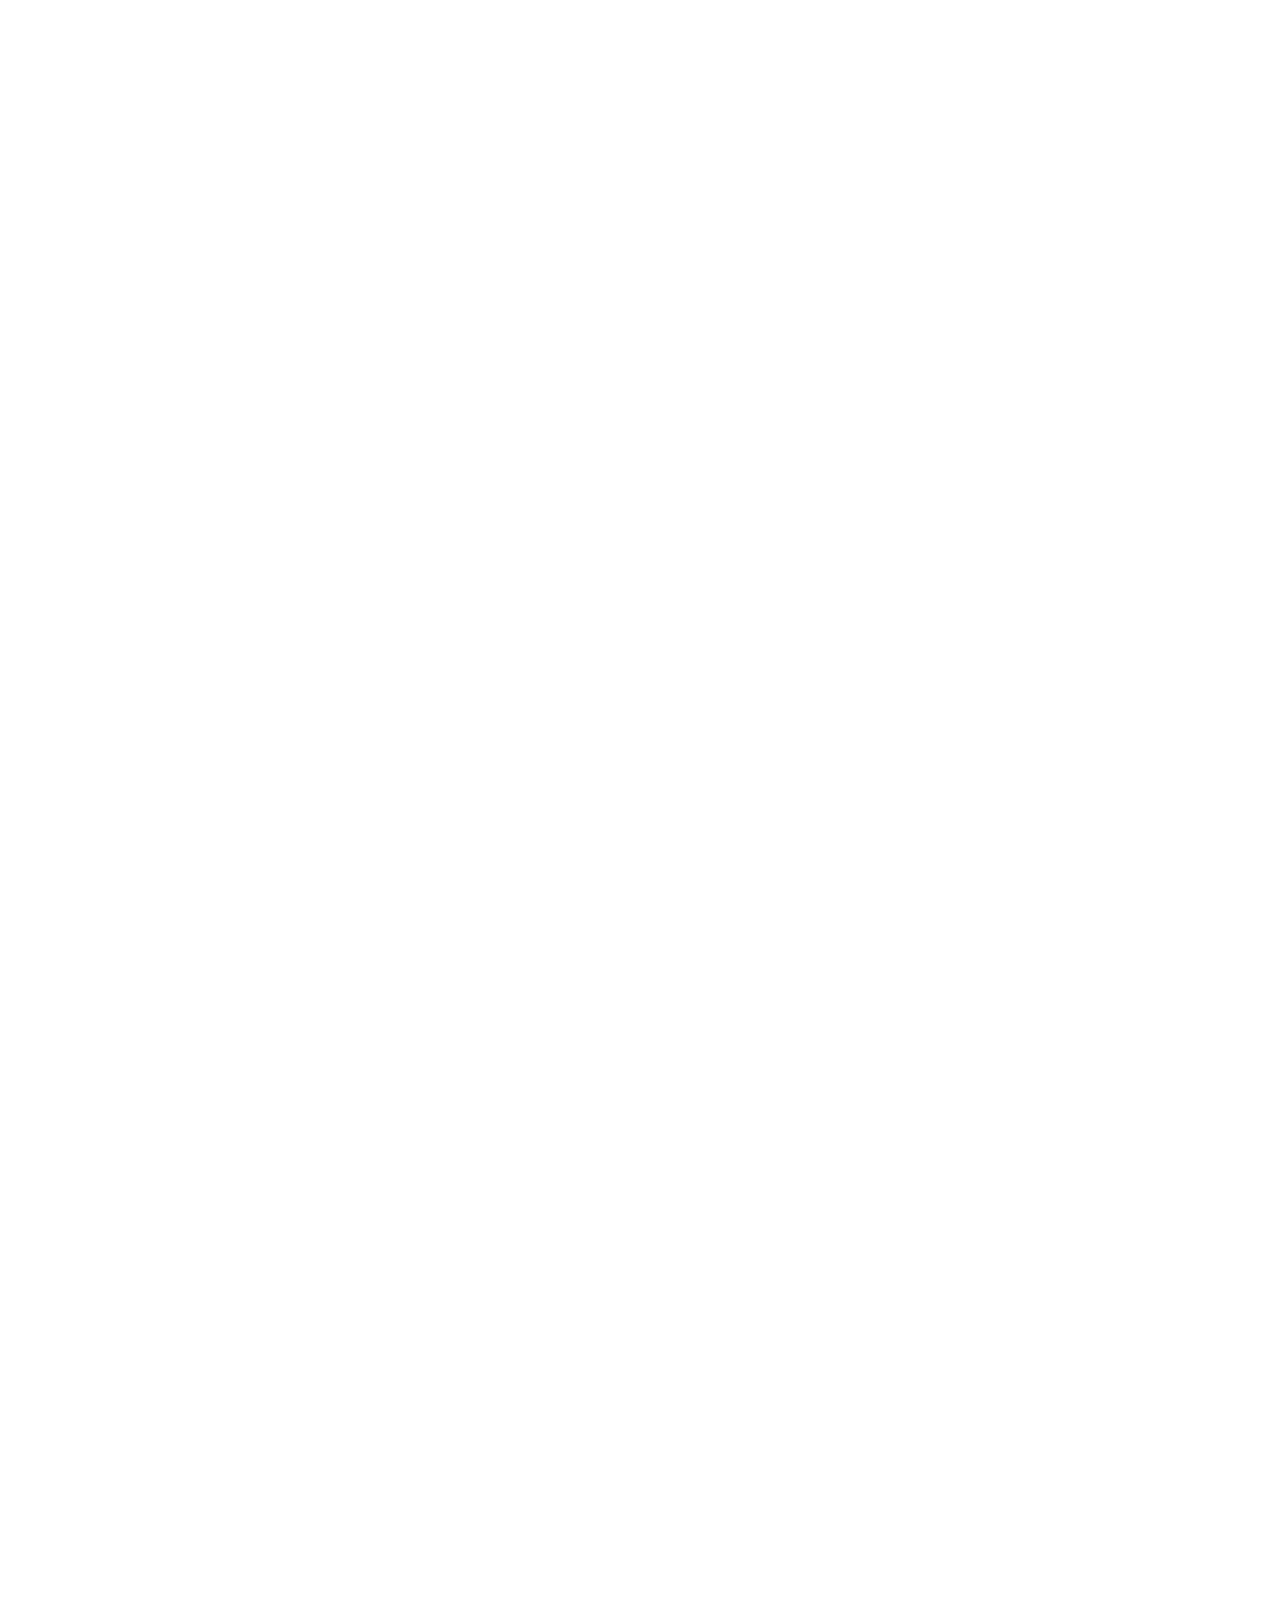
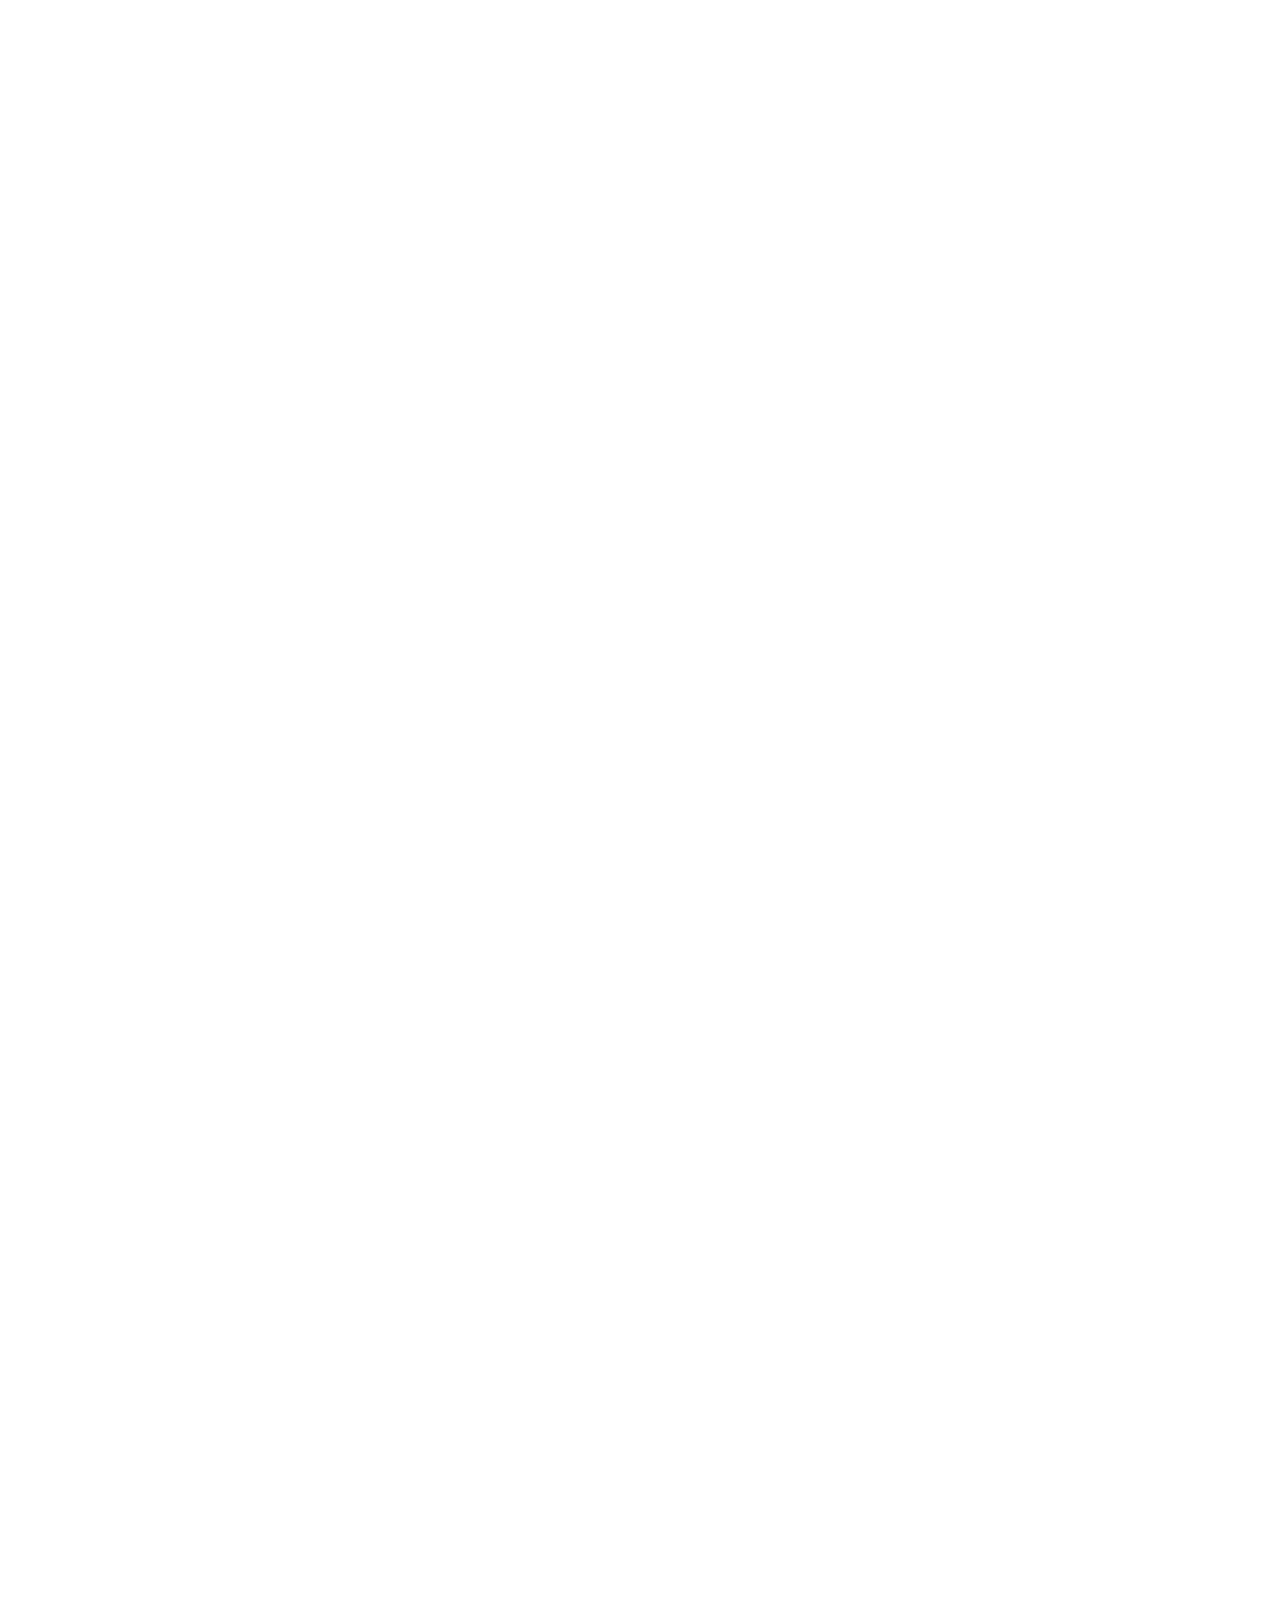
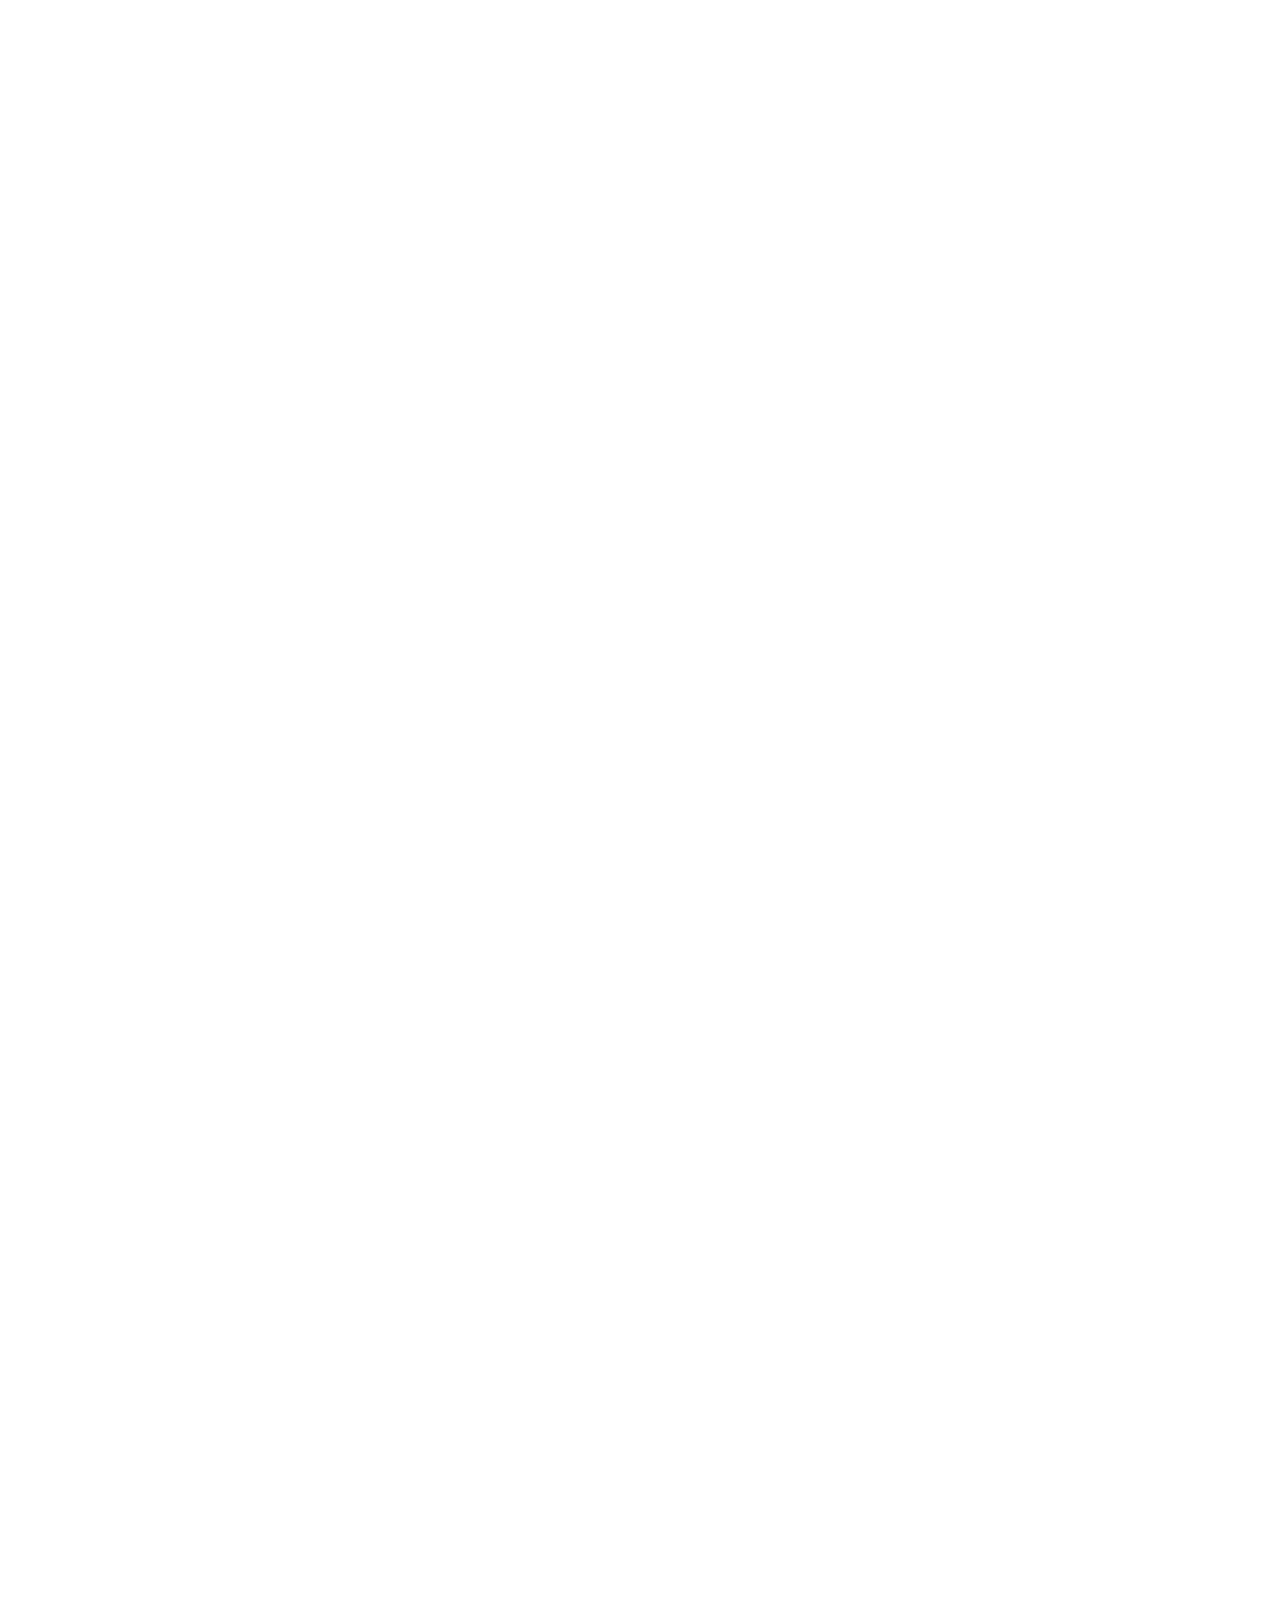
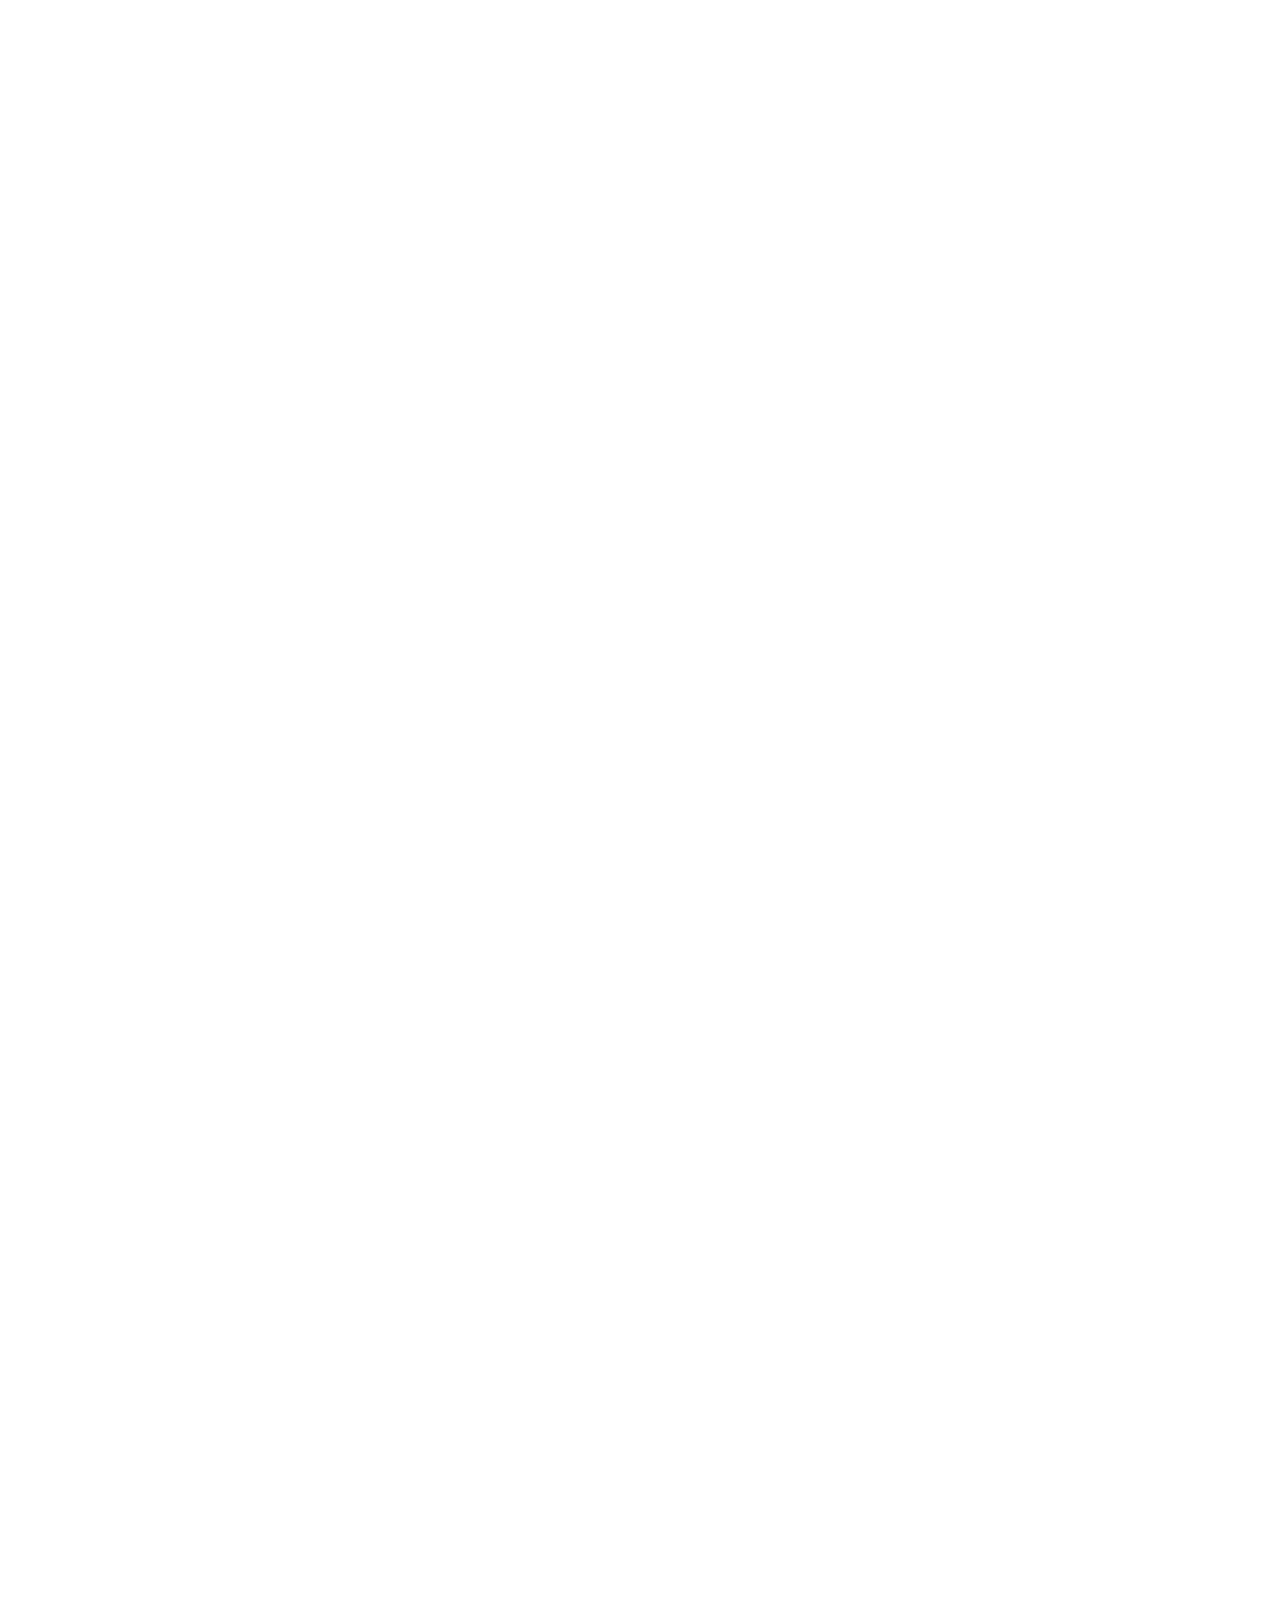
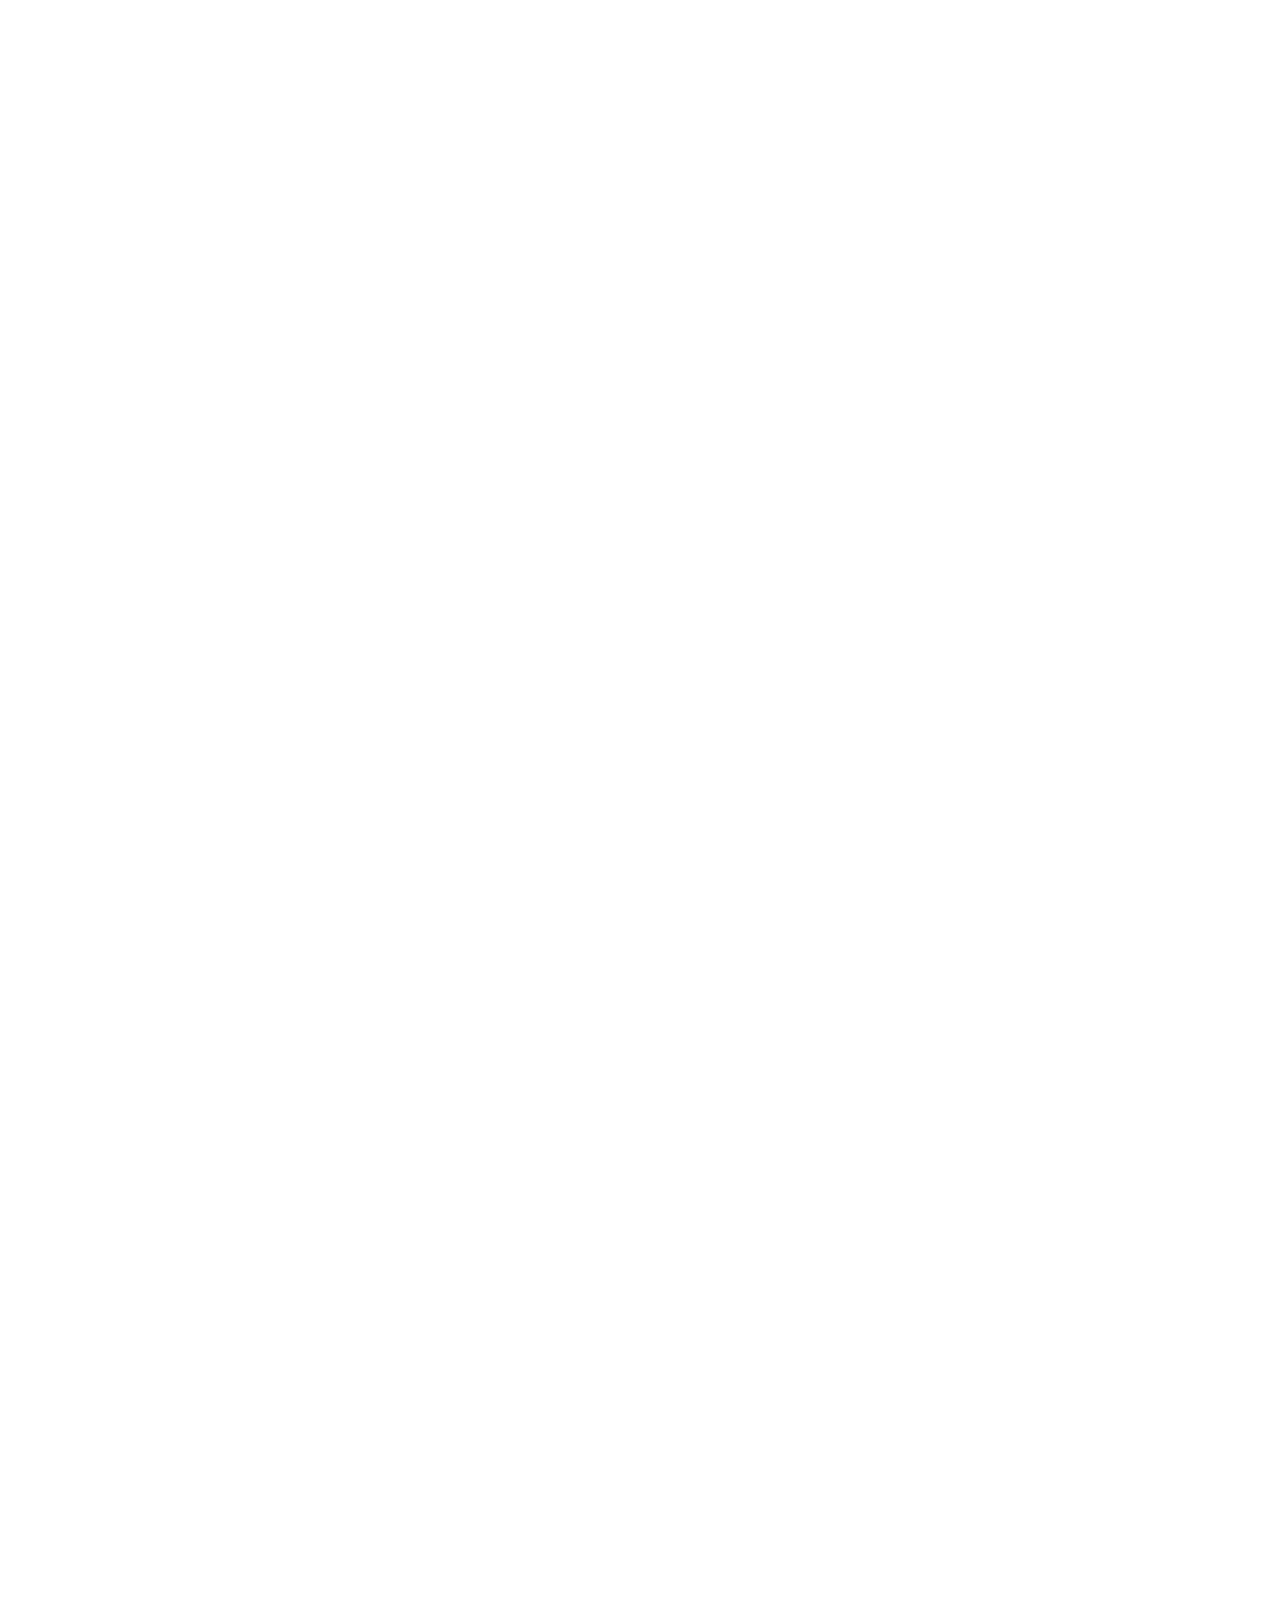
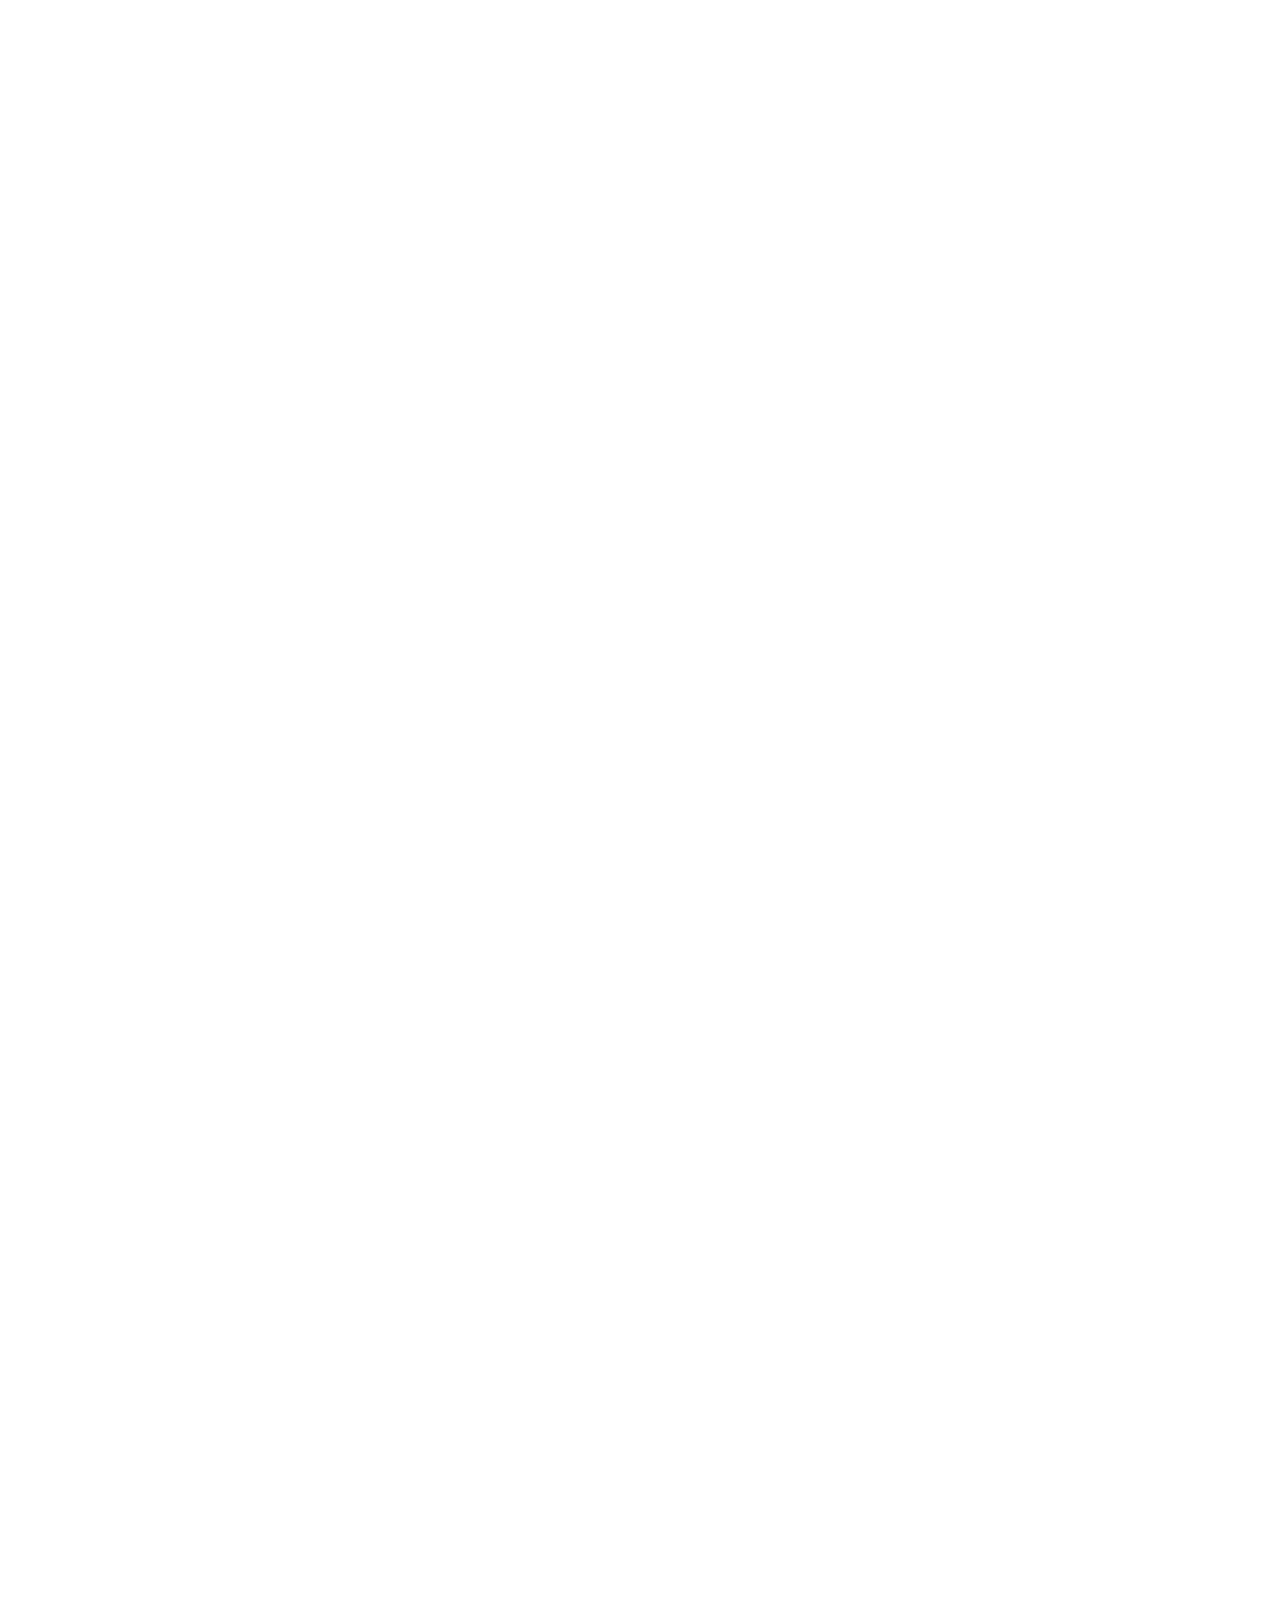
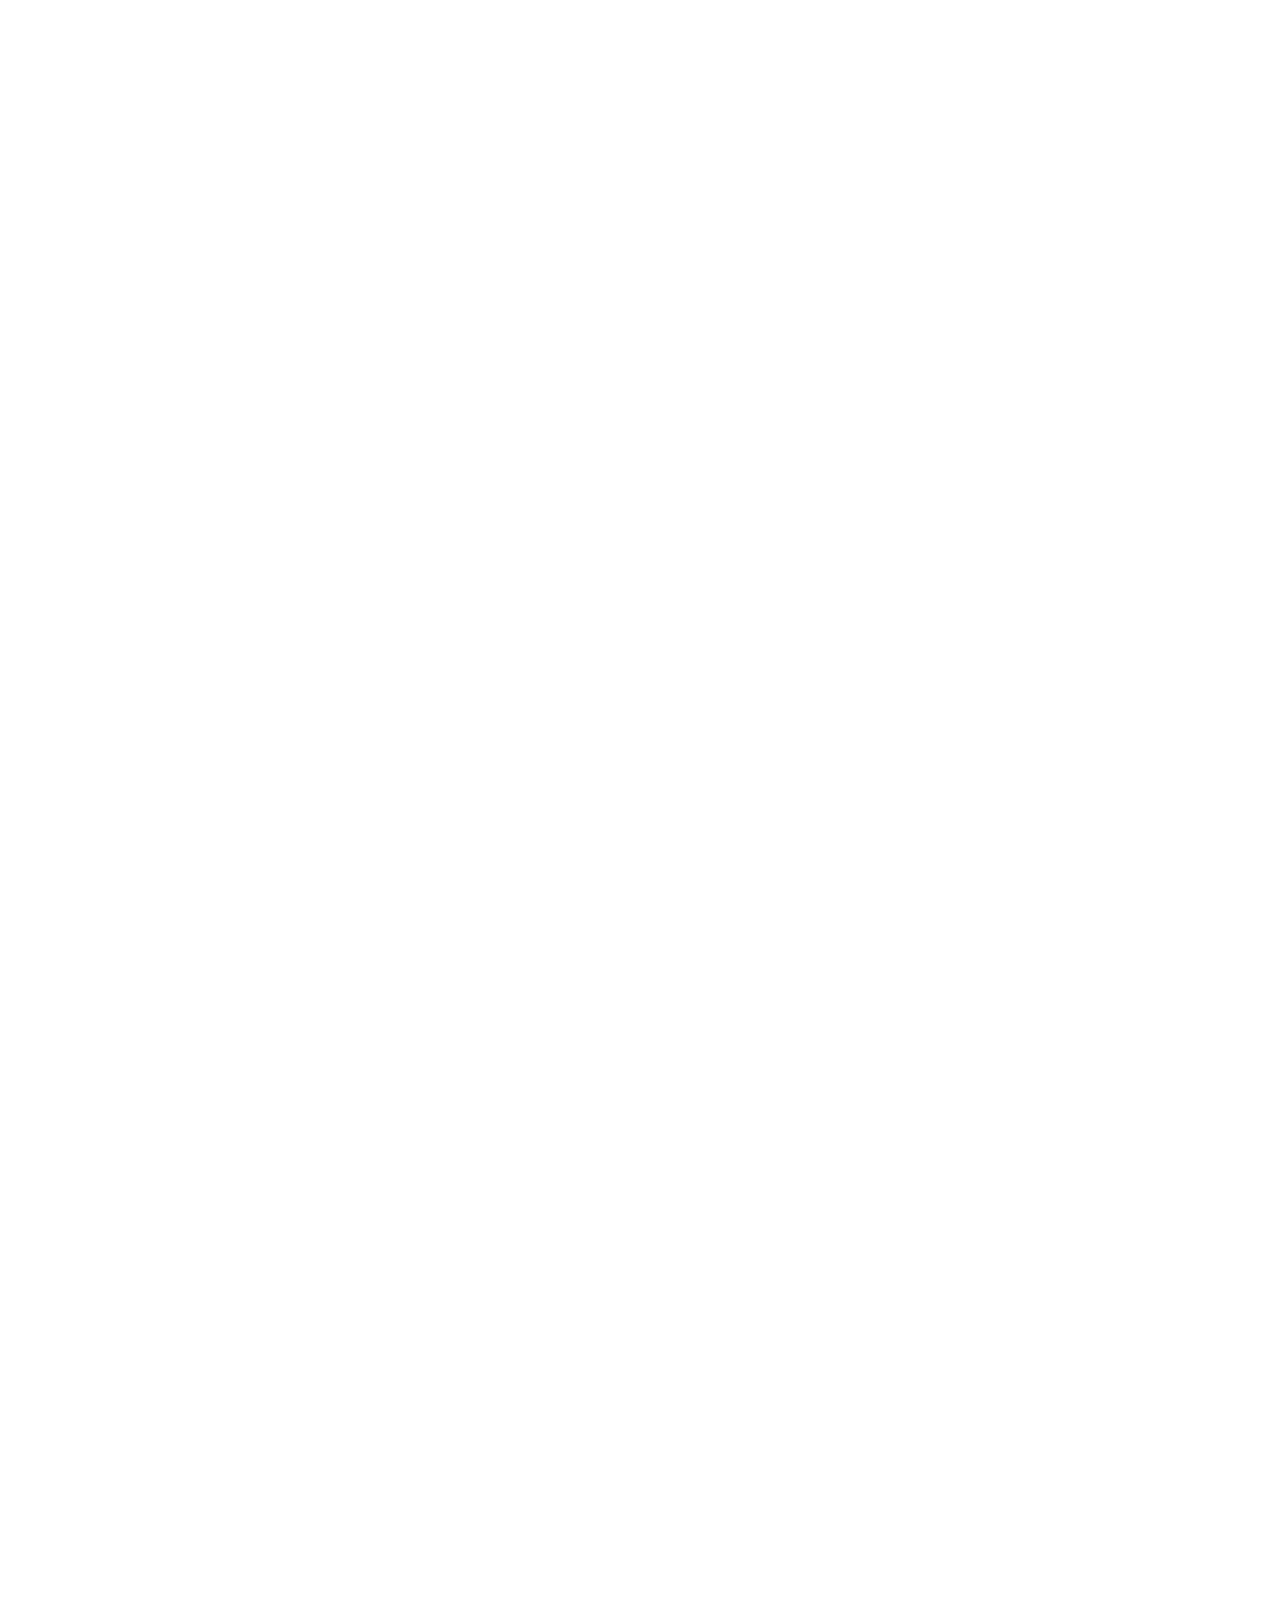
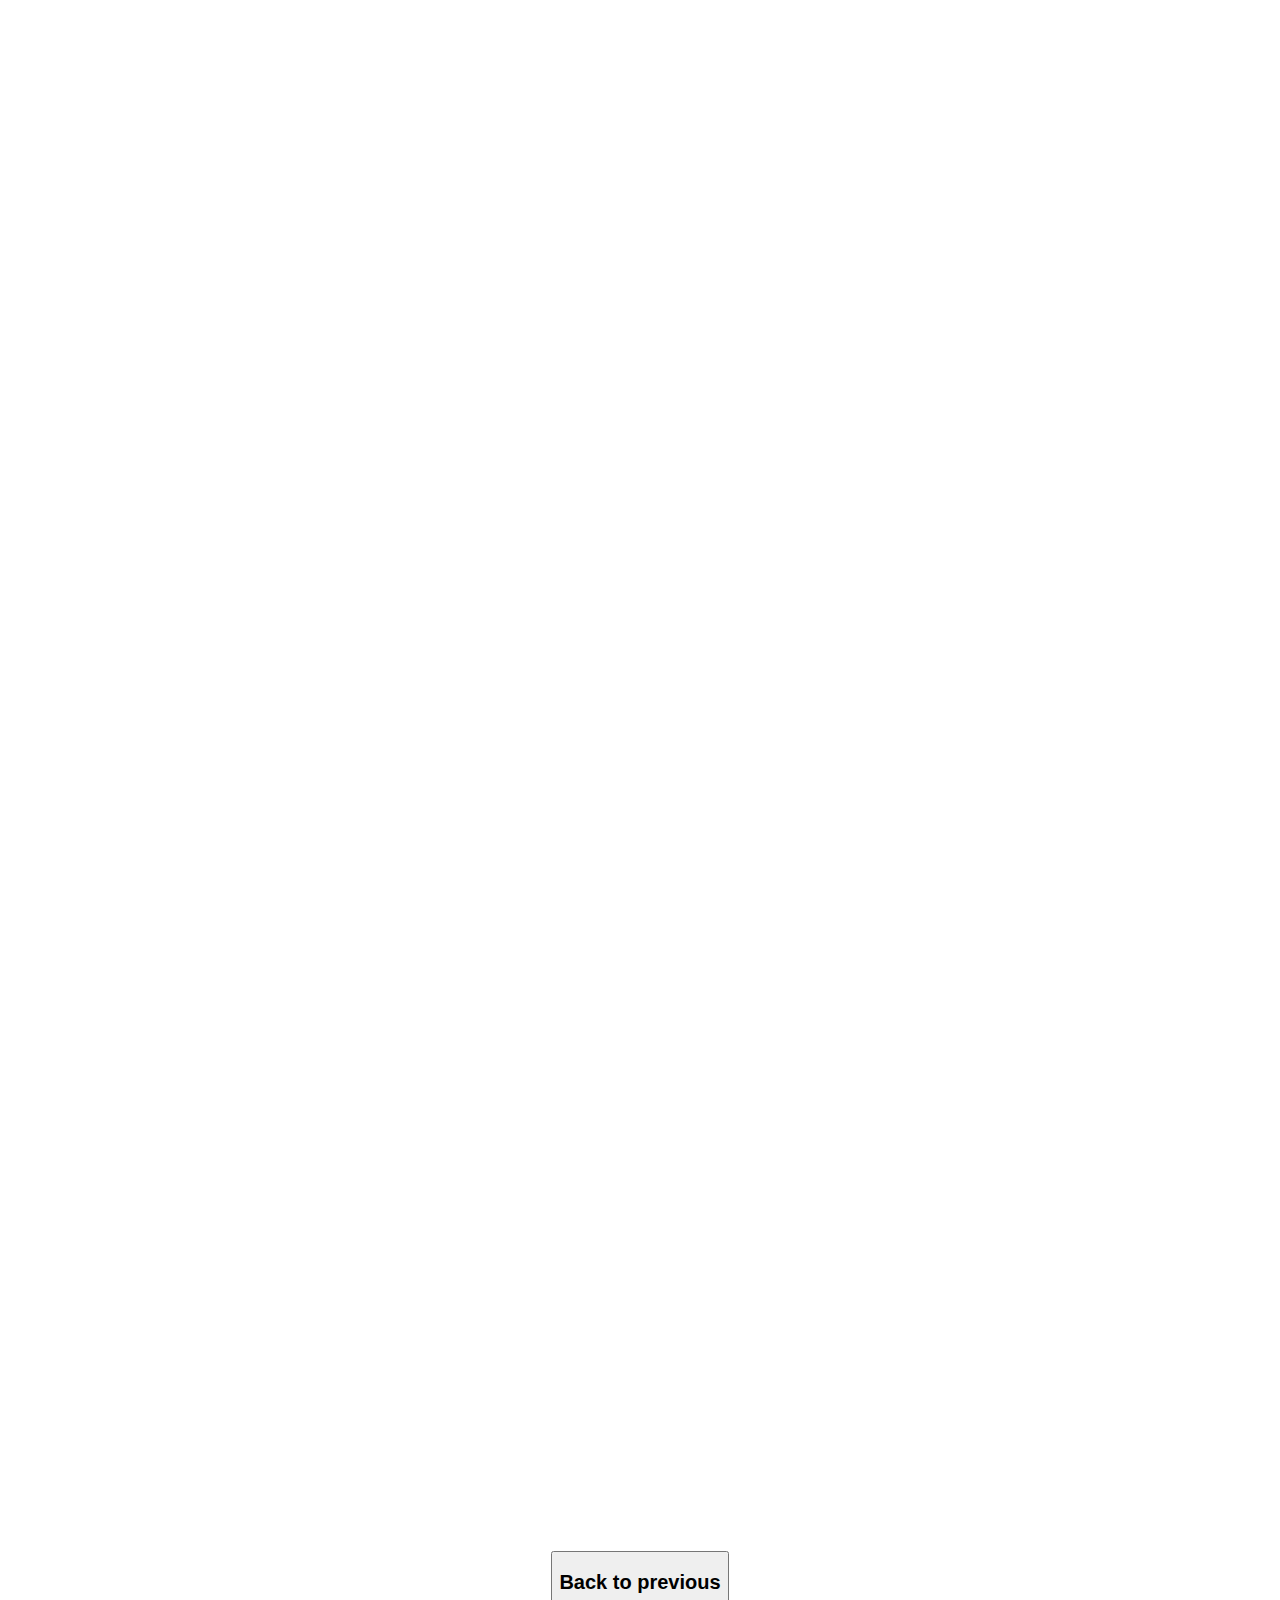
==== commit 0736af87: "4 files modified" ====
--- a/me.html
+++ b/me.html
@@ -3,22 +3,37 @@
     <link rel="stylesheet" type="text/css" href="styles.css">
   </head>
   <body>
-  <center>  <h1>Theses are my videos on youtube</h1></center>
-  <h2>if you want to watch the videos on youtube <image src= "https://upload.wikimedia.org/wikipedia/commons/thumb/d/d9/VisualEditor_-_Icon_-_External-link.svg/768px-VisualEditor_-_Icon_-_External-link.svg.png"height=100 width=100 align=middle> click this icon side of the video </h2>
+  <center> <font size= 5 color= white
+  <br><br> <h1>Theses are my videos which I uploaded on youtube</h1></center>
+  
+  <center>
+
+<br><br><br><br><br><br><br><br><iframe width="660" height="415"  src="https://www.youtube.com/embed/7r5U0SFEsz8" frameborder="0" allow="accelerometer; autoplay; clipboard-write; encrypted-media; gyroscope; picture-in-picture" allowfullscreen></iframe>
+
+<br><br><br><br><br><br><br><br><br><br><iframe width="660" height="415" src="https://www.youtube.com/embed/s2uZW8ZvnF8" frameborder="0" allow="accelerometer; autoplay; clipboard-write; encrypted-media; gyroscope; picture-in-picture" allowfullscreen></iframe>
 
 
+<br><br><br><br><br><br><br><br><br><br><iframe width="660" height="415" src="https://www.youtube.com/embed/dt3xbTP55u0" frameborder="0" allow="accelerometer; autoplay; clipboard-write; encrypted-media; gyroscope; picture-in-picture" allowfullscreen></iframe>
 
 
+<br><br><br><br><br><br><br><br><br><br><iframe width="660" height="415" src="https://www.youtube.com/embed/sydVHhYk2y8" frameborder="0" allow="accelerometer; autoplay; clipboard-write; encrypted-media; gyroscope; picture-in-picture" allowfullscreen></iframe>
 
 
+<br><br><br><br><br><br><br><br><br><br><iframe width="660" height="415" src="https://www.youtube.com/embed/Xy4cKv7XuaE" frameborder="0" allow="accelerometer; autoplay; clipboard-write; encrypted-media; gyroscope; picture-in-picture" allowfullscreen></iframe>
 
 
+<br><br><br><br><br><br><br><br><br><br><iframe width="660" height="415" src="https://www.youtube.com/embed/5tkiovfWBKE" frameborder="0" allow="accelerometer; autoplay; clipboard-write; encrypted-media; gyroscope; picture-in-picture" allowfullscreen></iframe>
 
 
+<br><br><br><br><br><br><br><br><br><br><iframe width="660" height="415" src="https://www.youtube.com/embed/0-42JdU887k" frameborder="0" allow="accelerometer; autoplay; clipboard-write; encrypted-media; gyroscope; picture-in-picture" allowfullscreen></iframe>
 
 
+<br><br><br><br><br><br><br><br><br><br><iframe width="660" height="415" src="https://www.youtube.com/embed/VKlLfaWkt20" frameborder="0" allow="accelerometer; autoplay; clipboard-write; encrypted-media; gyroscope; picture-in-picture" allowfullscreen></iframe>
+
+<br><br><br><br><br><br><br><br><br><br><iframe width="660" height="415" src="https://www.youtube.com/embed/iaP6LwFG3Ns" frameborder="0" allow="accelerometer; autoplay; clipboard-write; encrypted-media; gyroscope; picture-in-picture" allowfullscreen></iframe>
 
 
+<br><br><br><br><br><br><br><br><br><br><iframe width="660" height="415" src="https://www.youtube.com/embed/lQkwqiJo7P4" frameborder="0" allow="accelerometer; autoplay; clipboard-write; encrypted-media; gyroscope; picture-in-picture" allowfullscreen></iframe>
 
 
 <br><br><br><br><br><br><br><br><br><br><iframe width="660" height="415" src="https://www.youtube.com/embed/RnbktwA8Yro" frameborder="0" allow="accelerometer; autoplay; clipboard-write; encrypted-media; gyroscope; picture-in-picture" allowfullscreen></iframe>
@@ -49,13 +64,14 @@
 
 <br><br><br><br><br><br><br><br><br><br><iframe width="660" height="415" src="https://www.youtube.com/embed/VxwZYPvQt-k" frameborder="0" allow="accelerometer; autoplay; clipboard-write; encrypted-media; gyroscope; picture-in-picture" allowfullscreen></iframe>
 
+</center>
 
 
 
 
+<a href="shiva.html"><h1><center><button><h2>Back to previous</h2></button></center></h1></a>
 
-<a href="shiva.html"><h1><center><button><h2>back to previous</h2></button></center></h1> </a>
-<a href="me.html"align=right><button><h4>take to top</h4></button></a>
+<a href="me.html"align=right><button><h4>Take to top</h4></button></a>
 
 
   </body>
--- a/styles.css
+++ b/styles.css
@@ -1,3 +1,3 @@
 body {
-  background: orange;
+  background: url(https://img.freepik.com/free-photo/dark-blue-texture-cement-wall-background_28629-1627.jpg?size=626&ext=jpg) ;
 }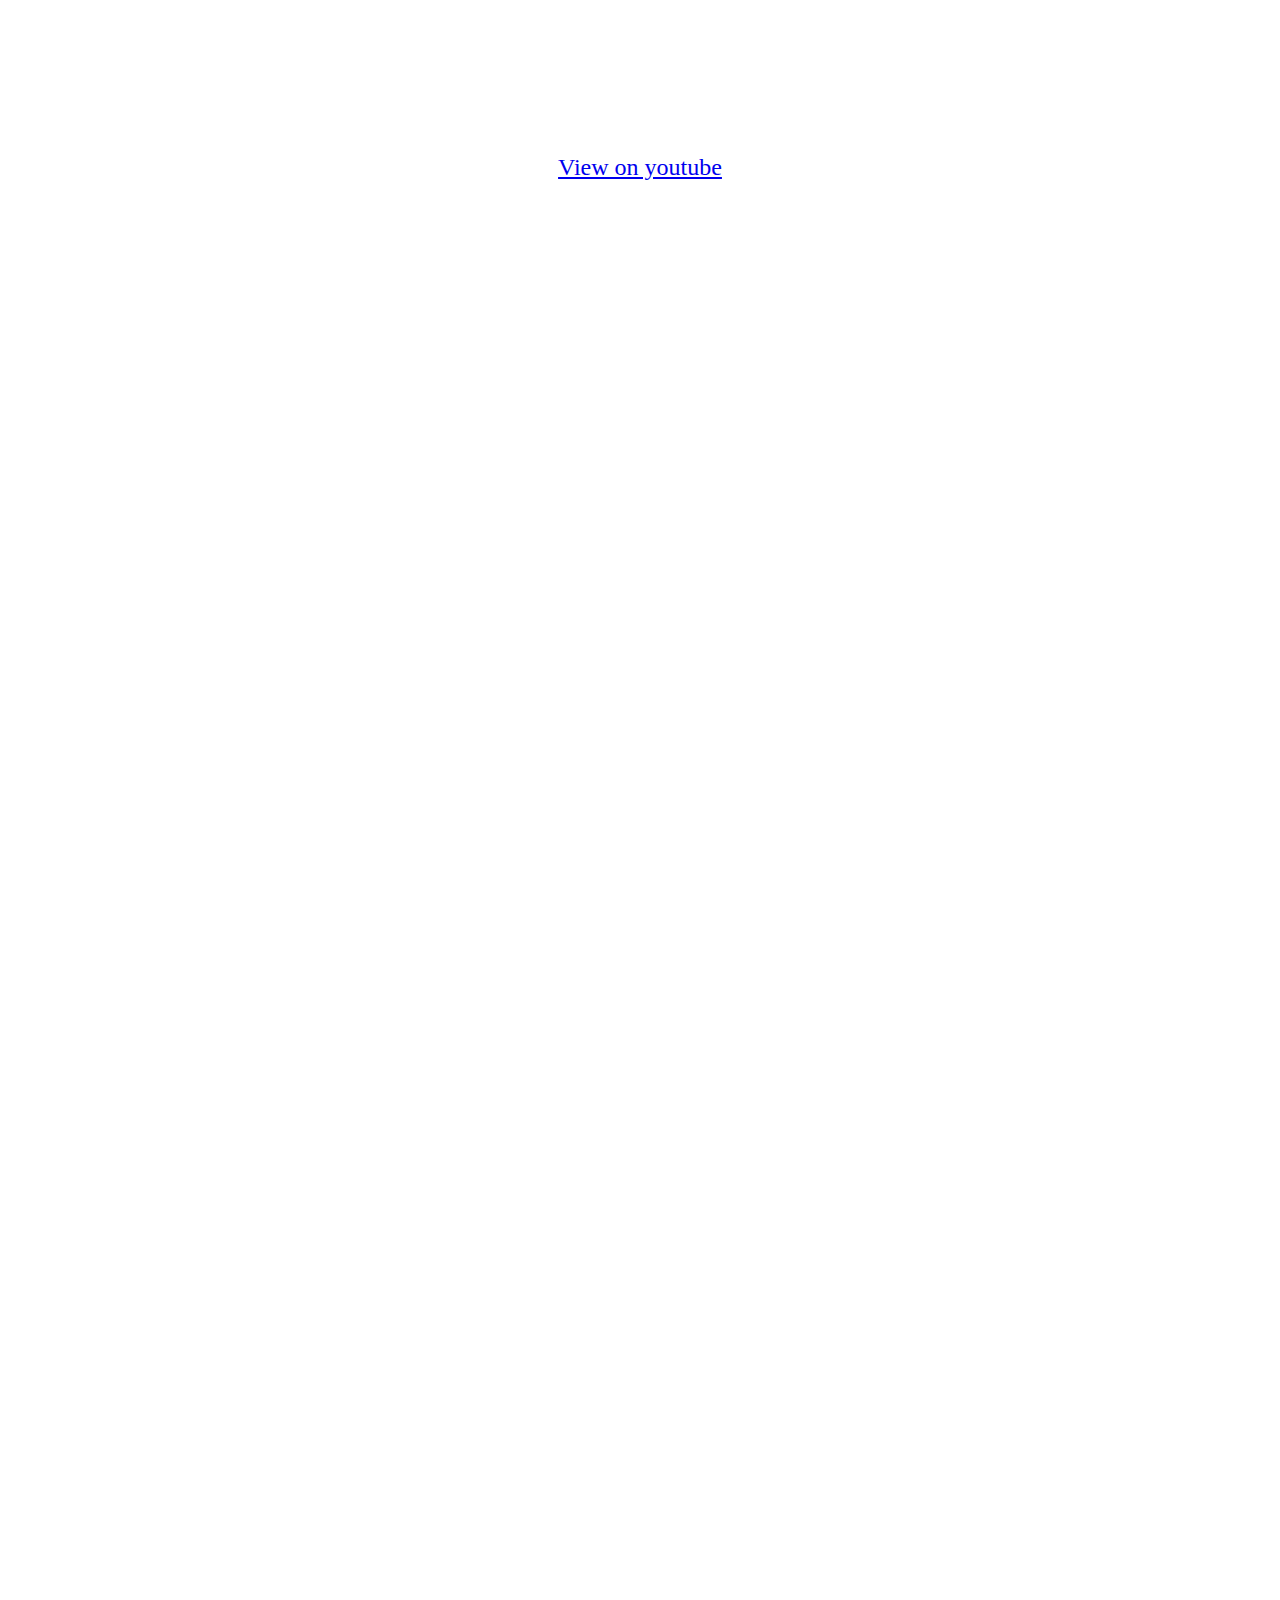
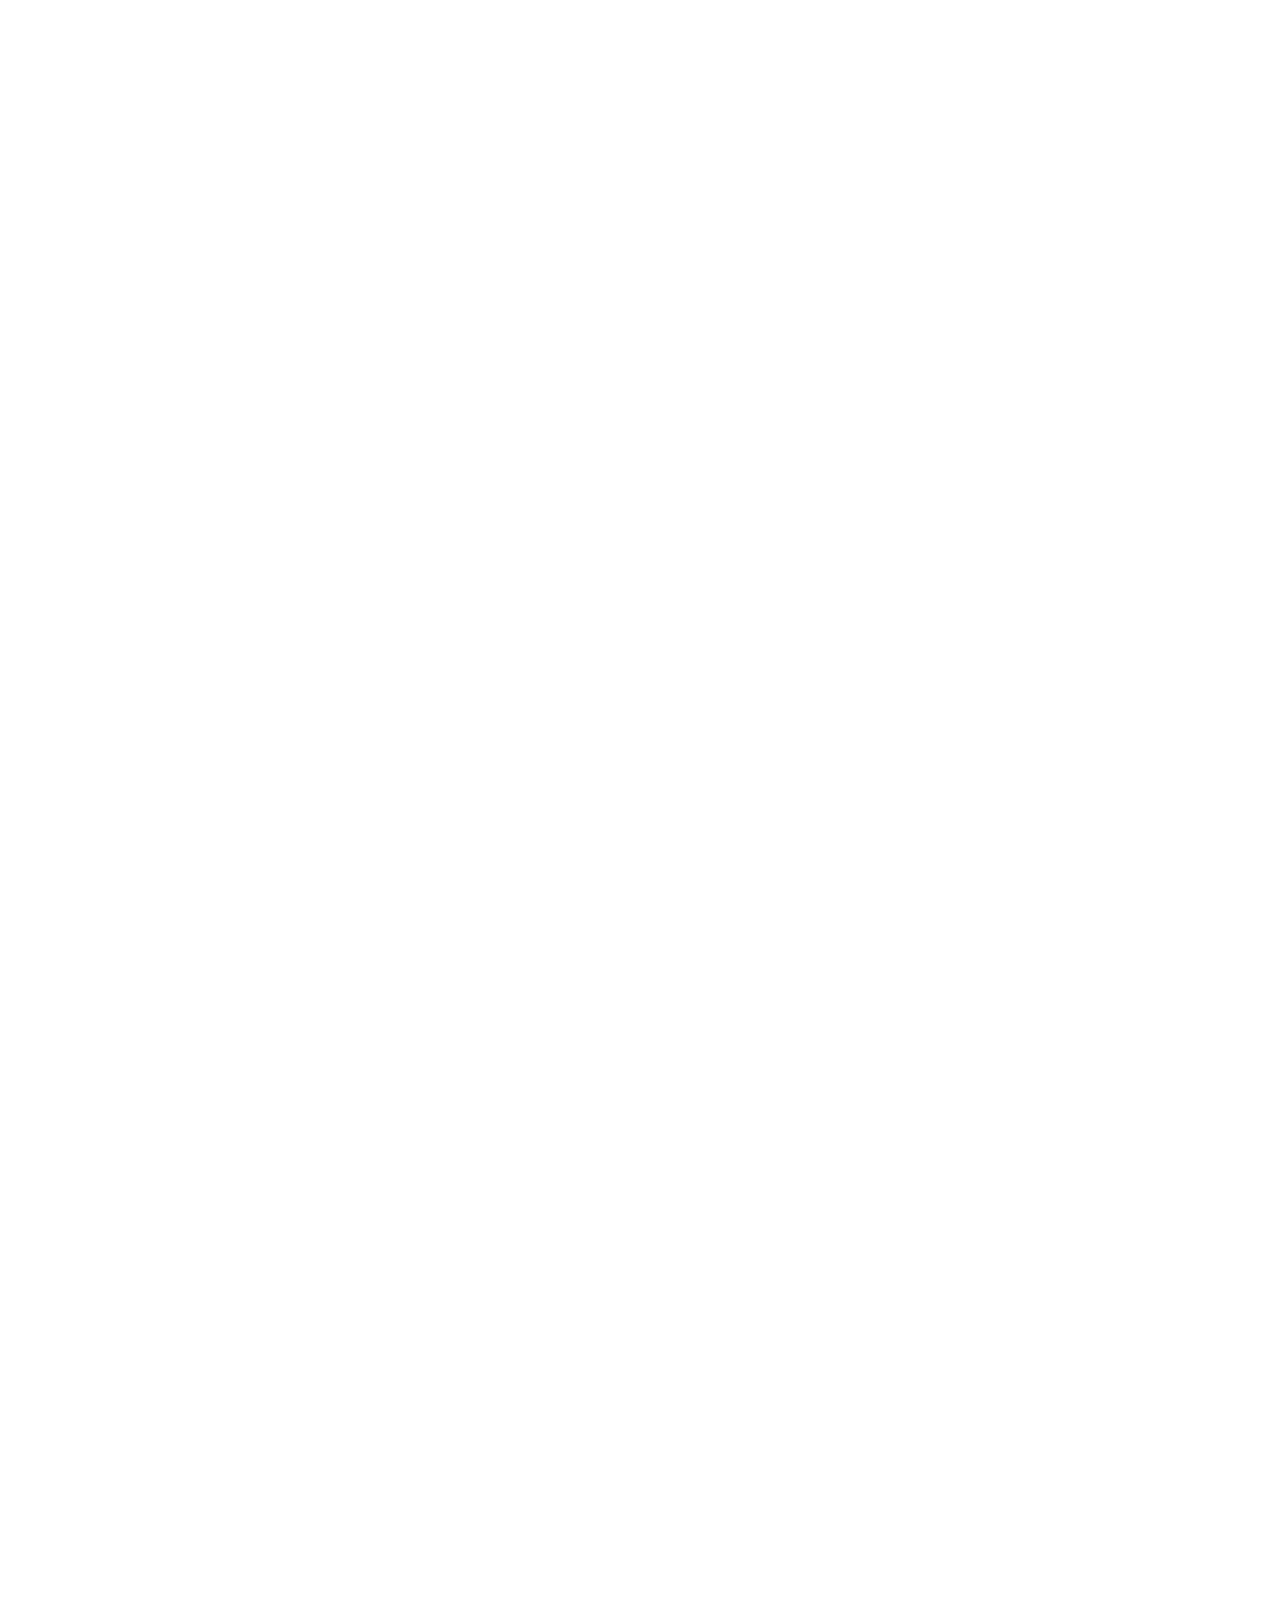
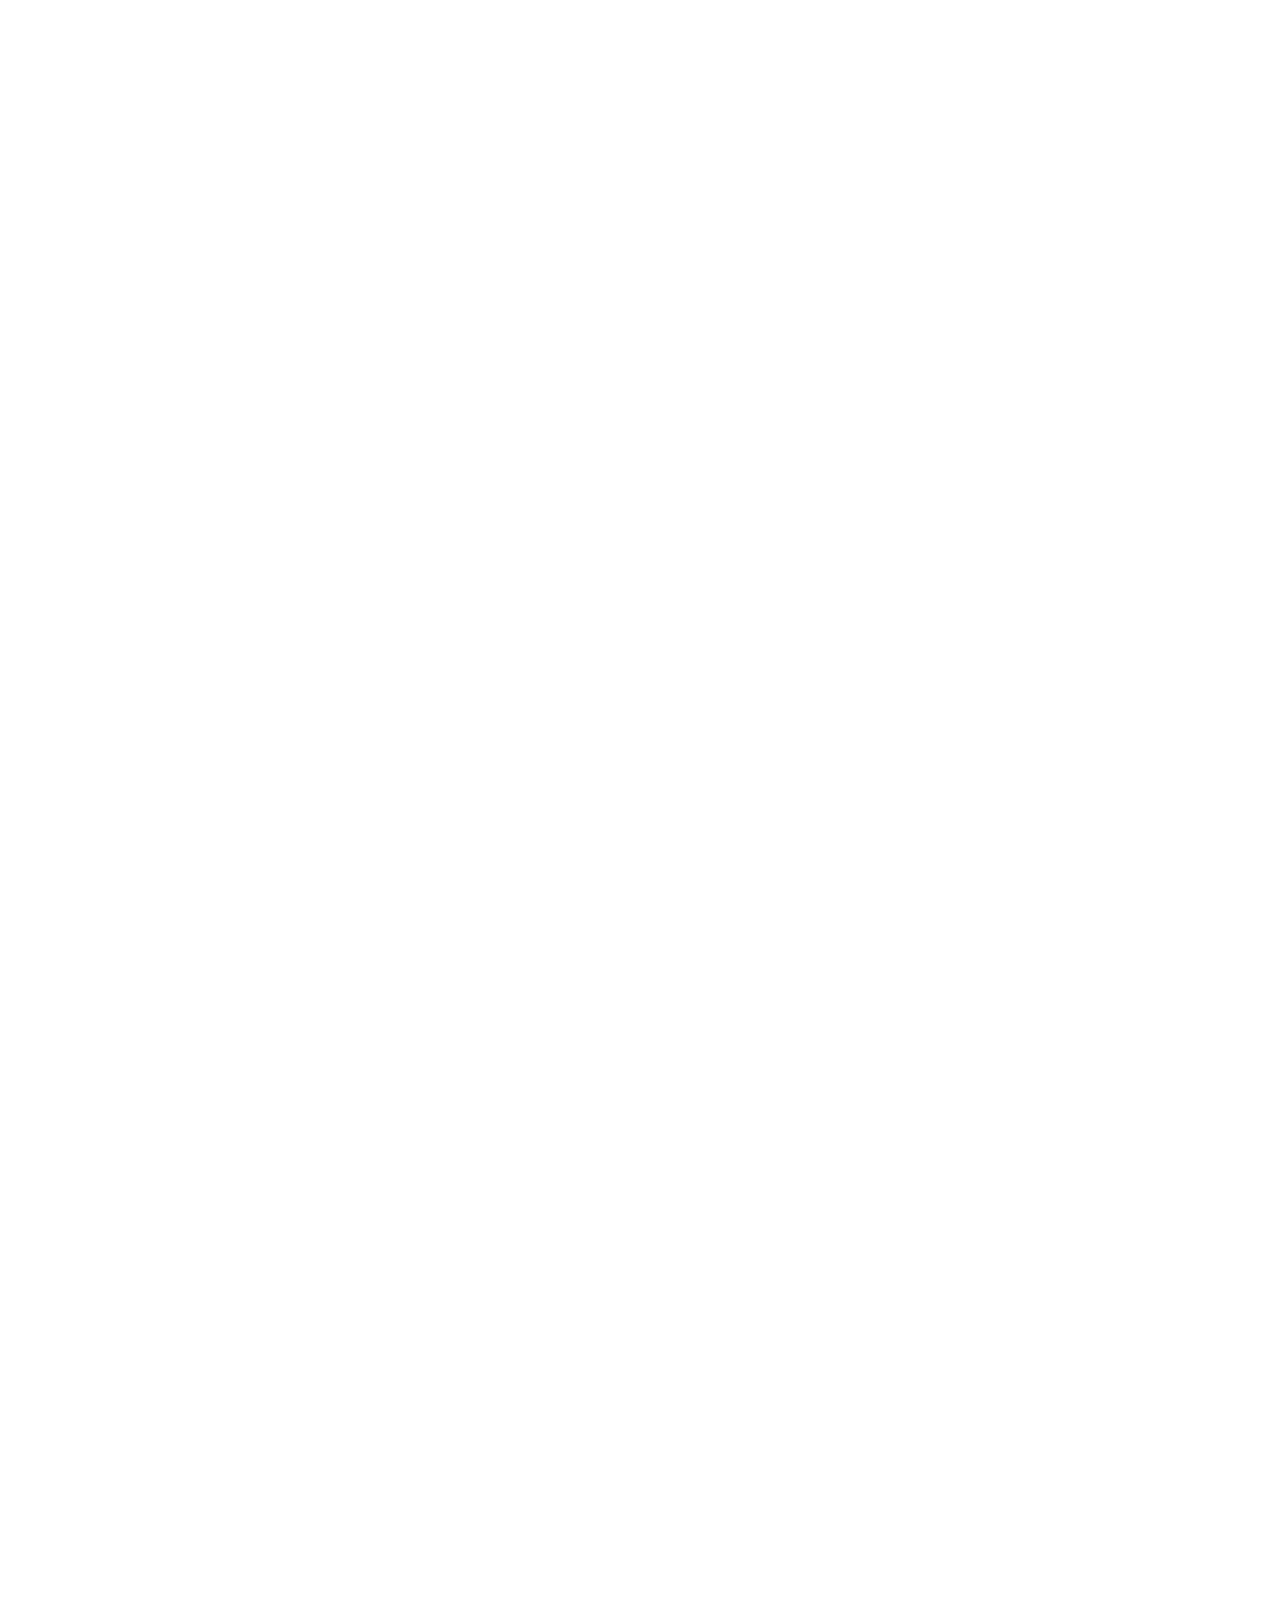
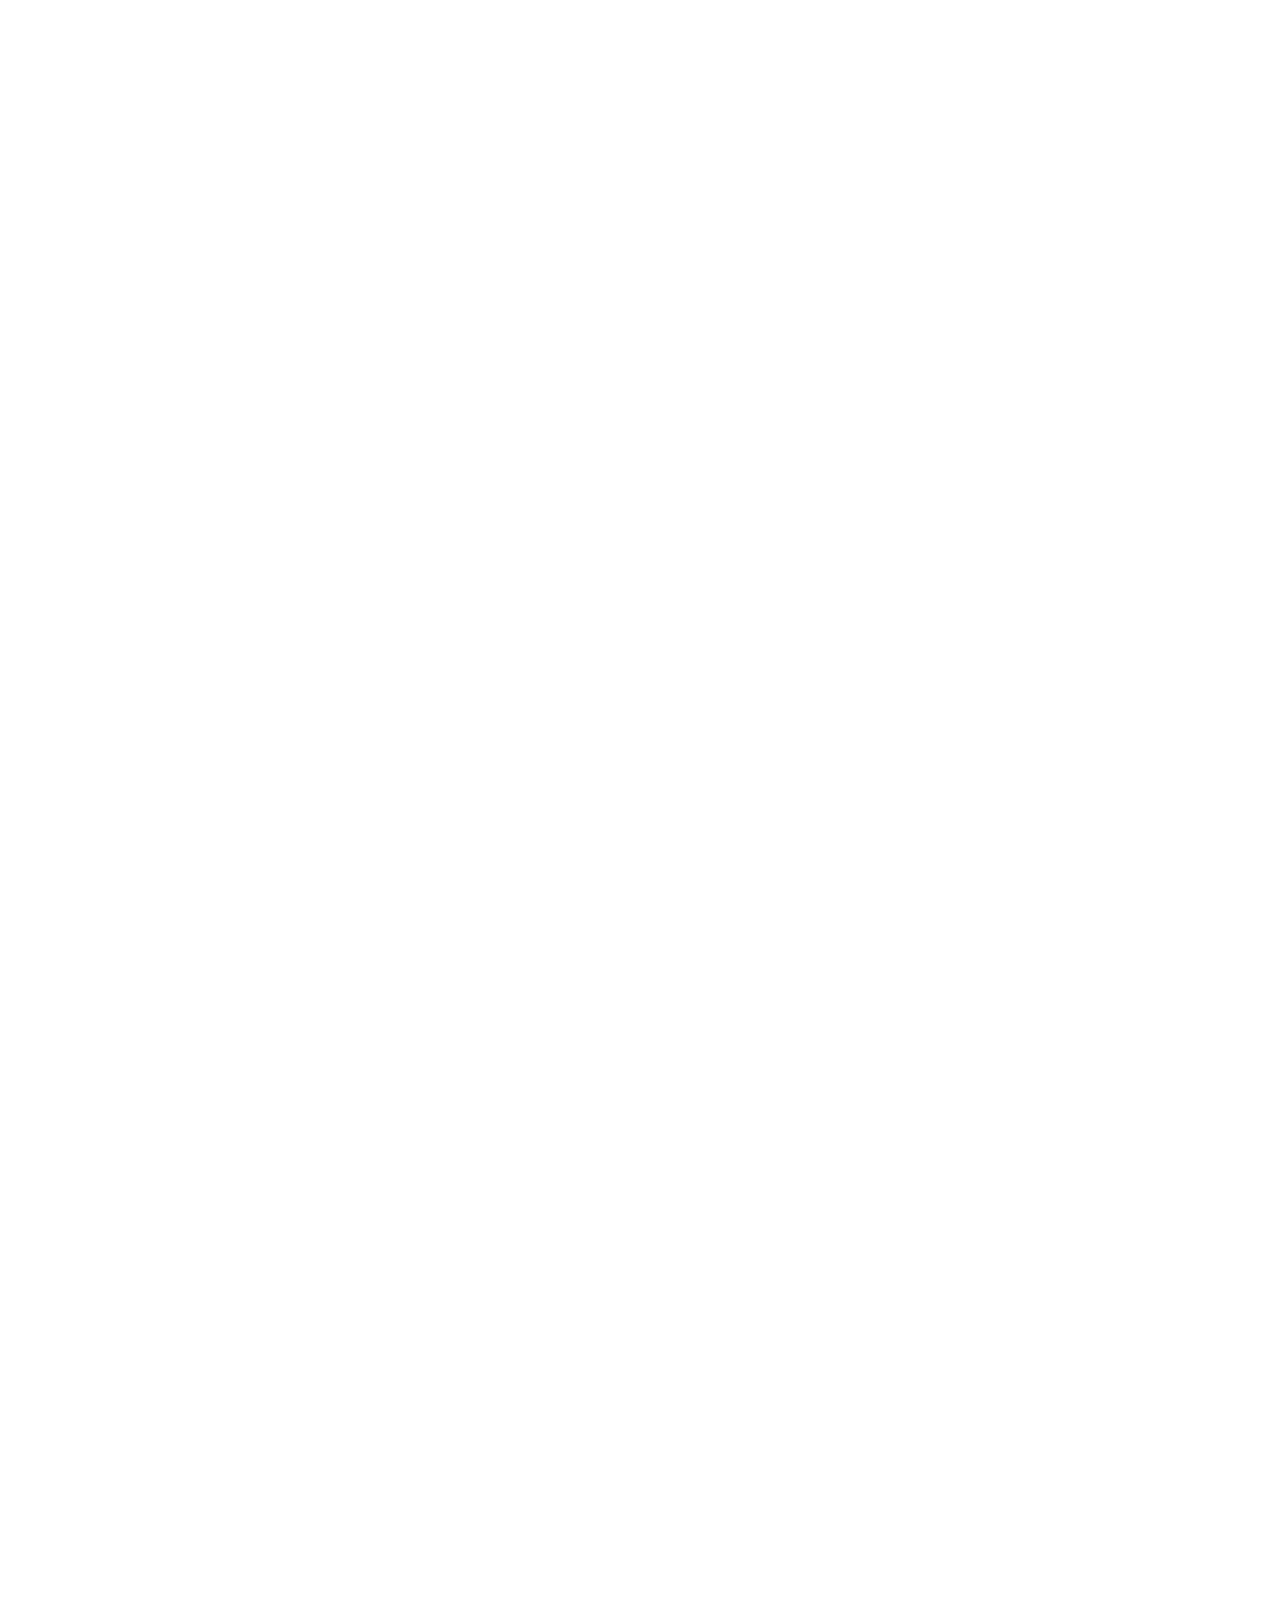
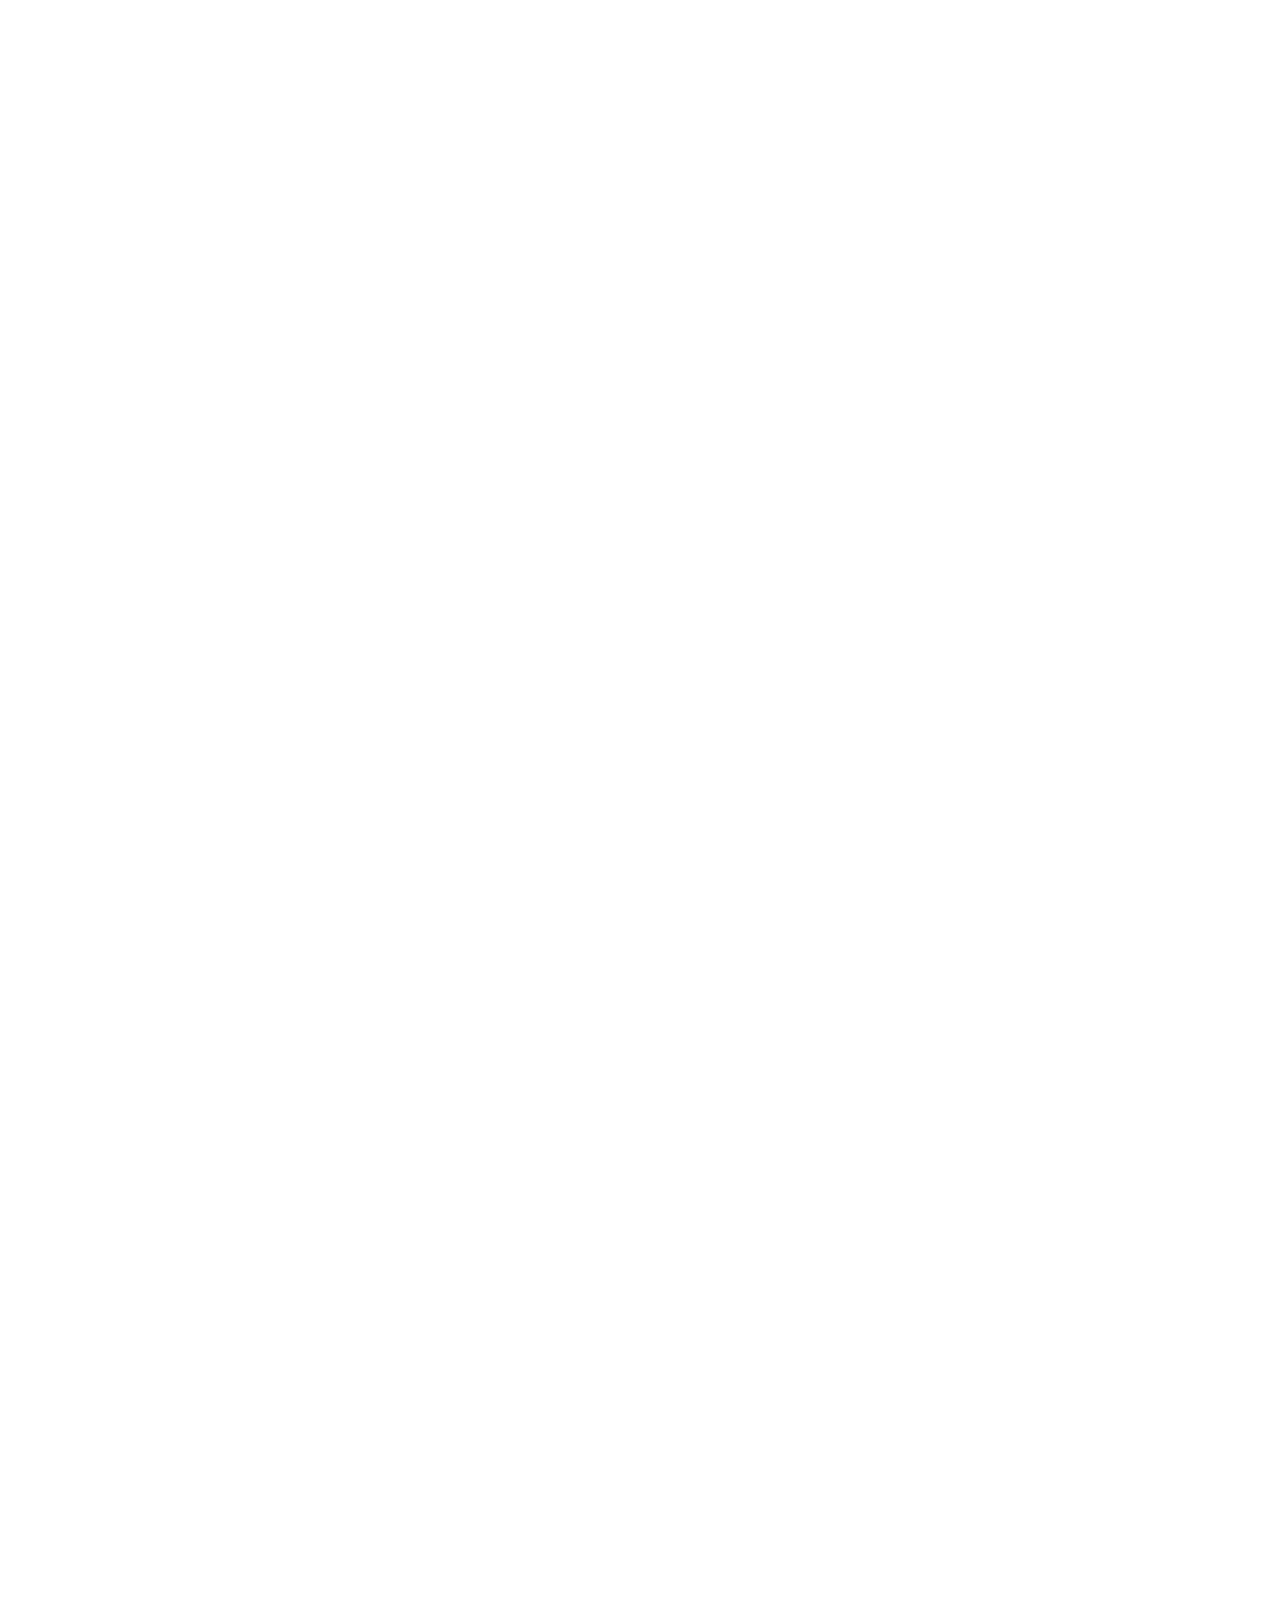
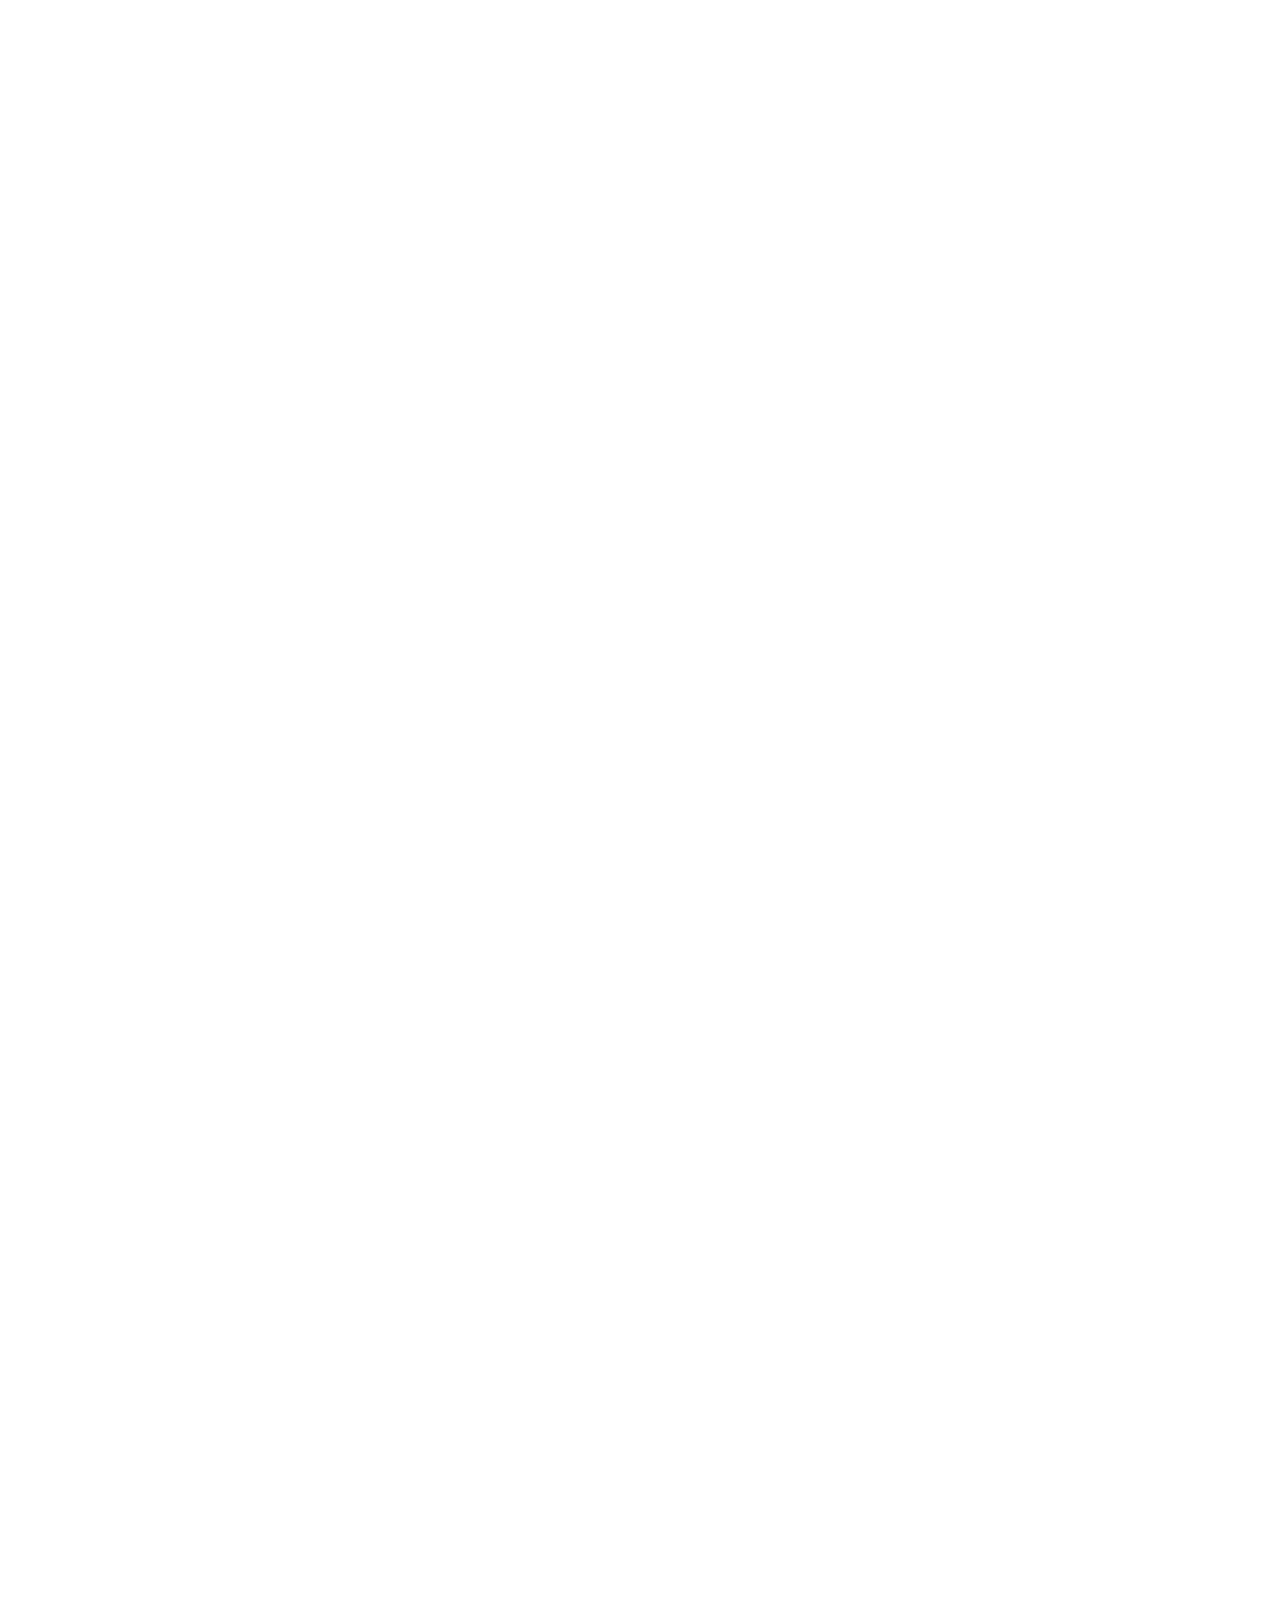
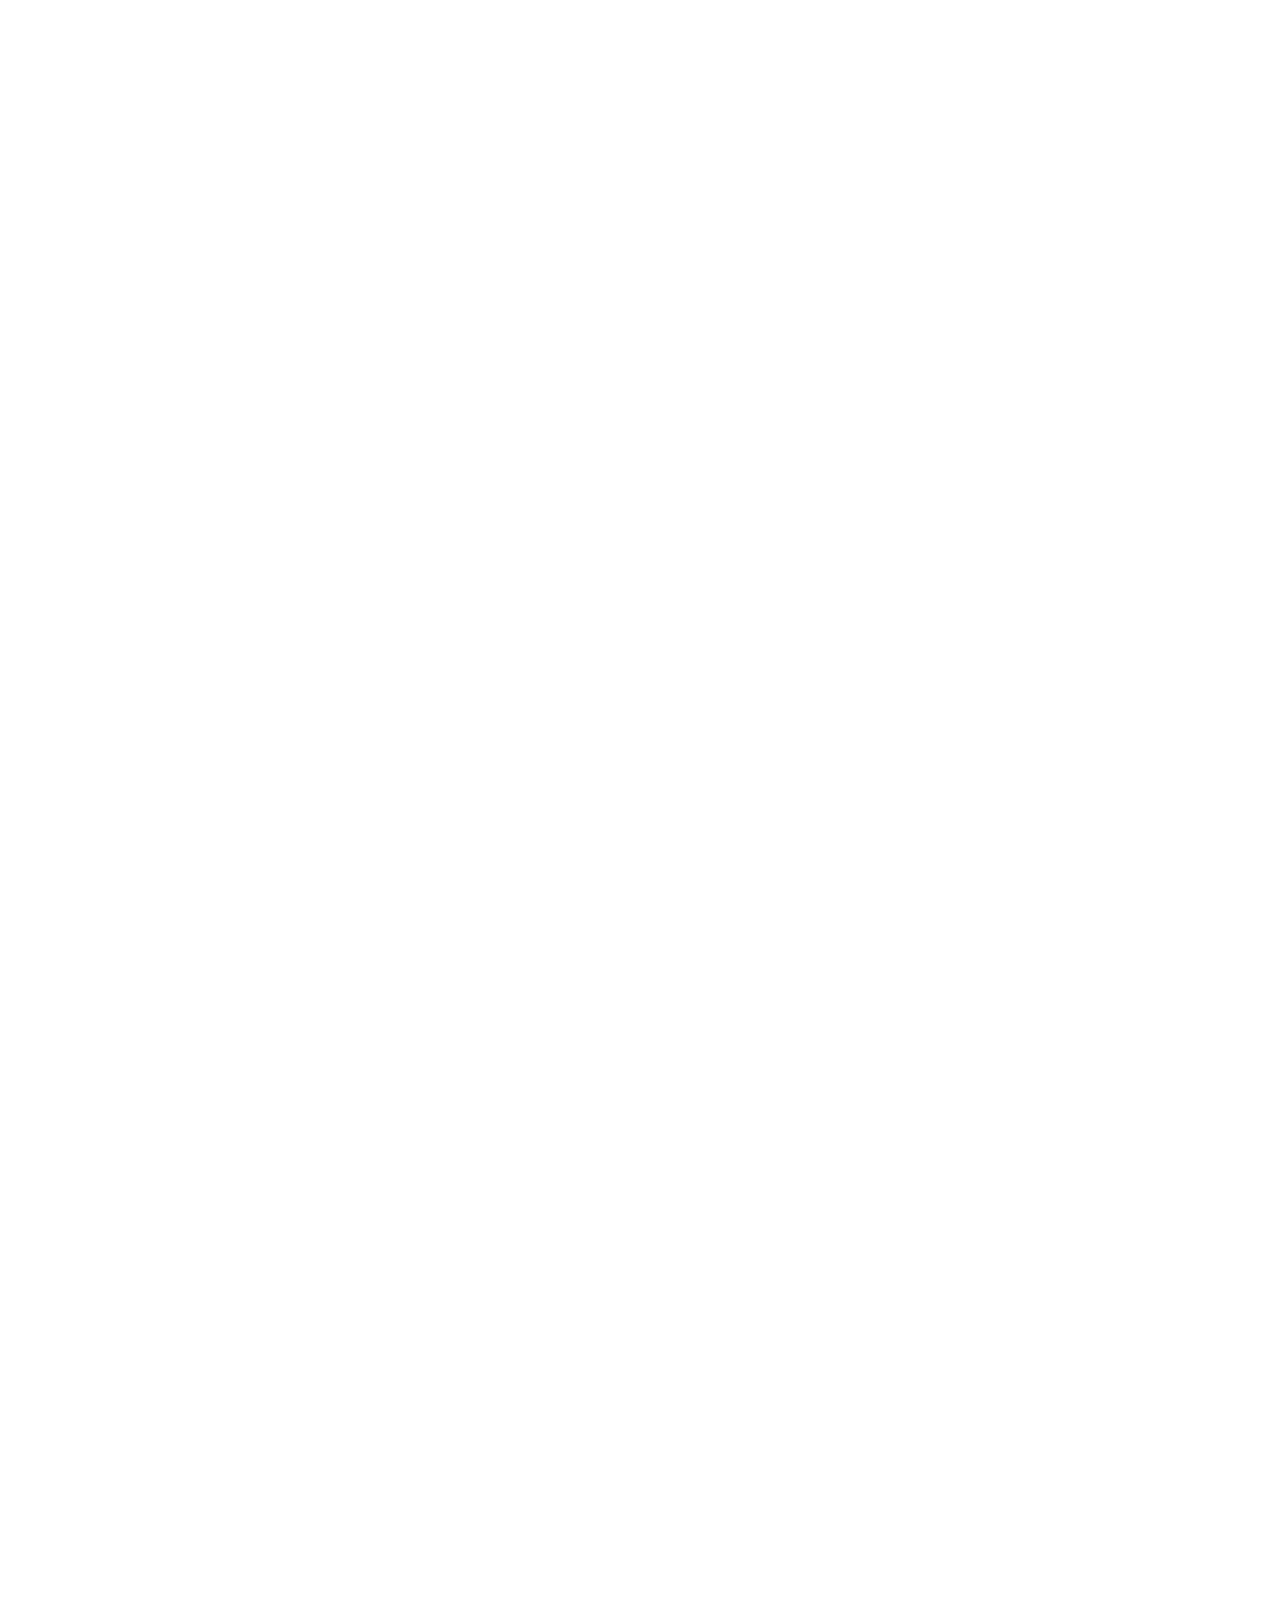
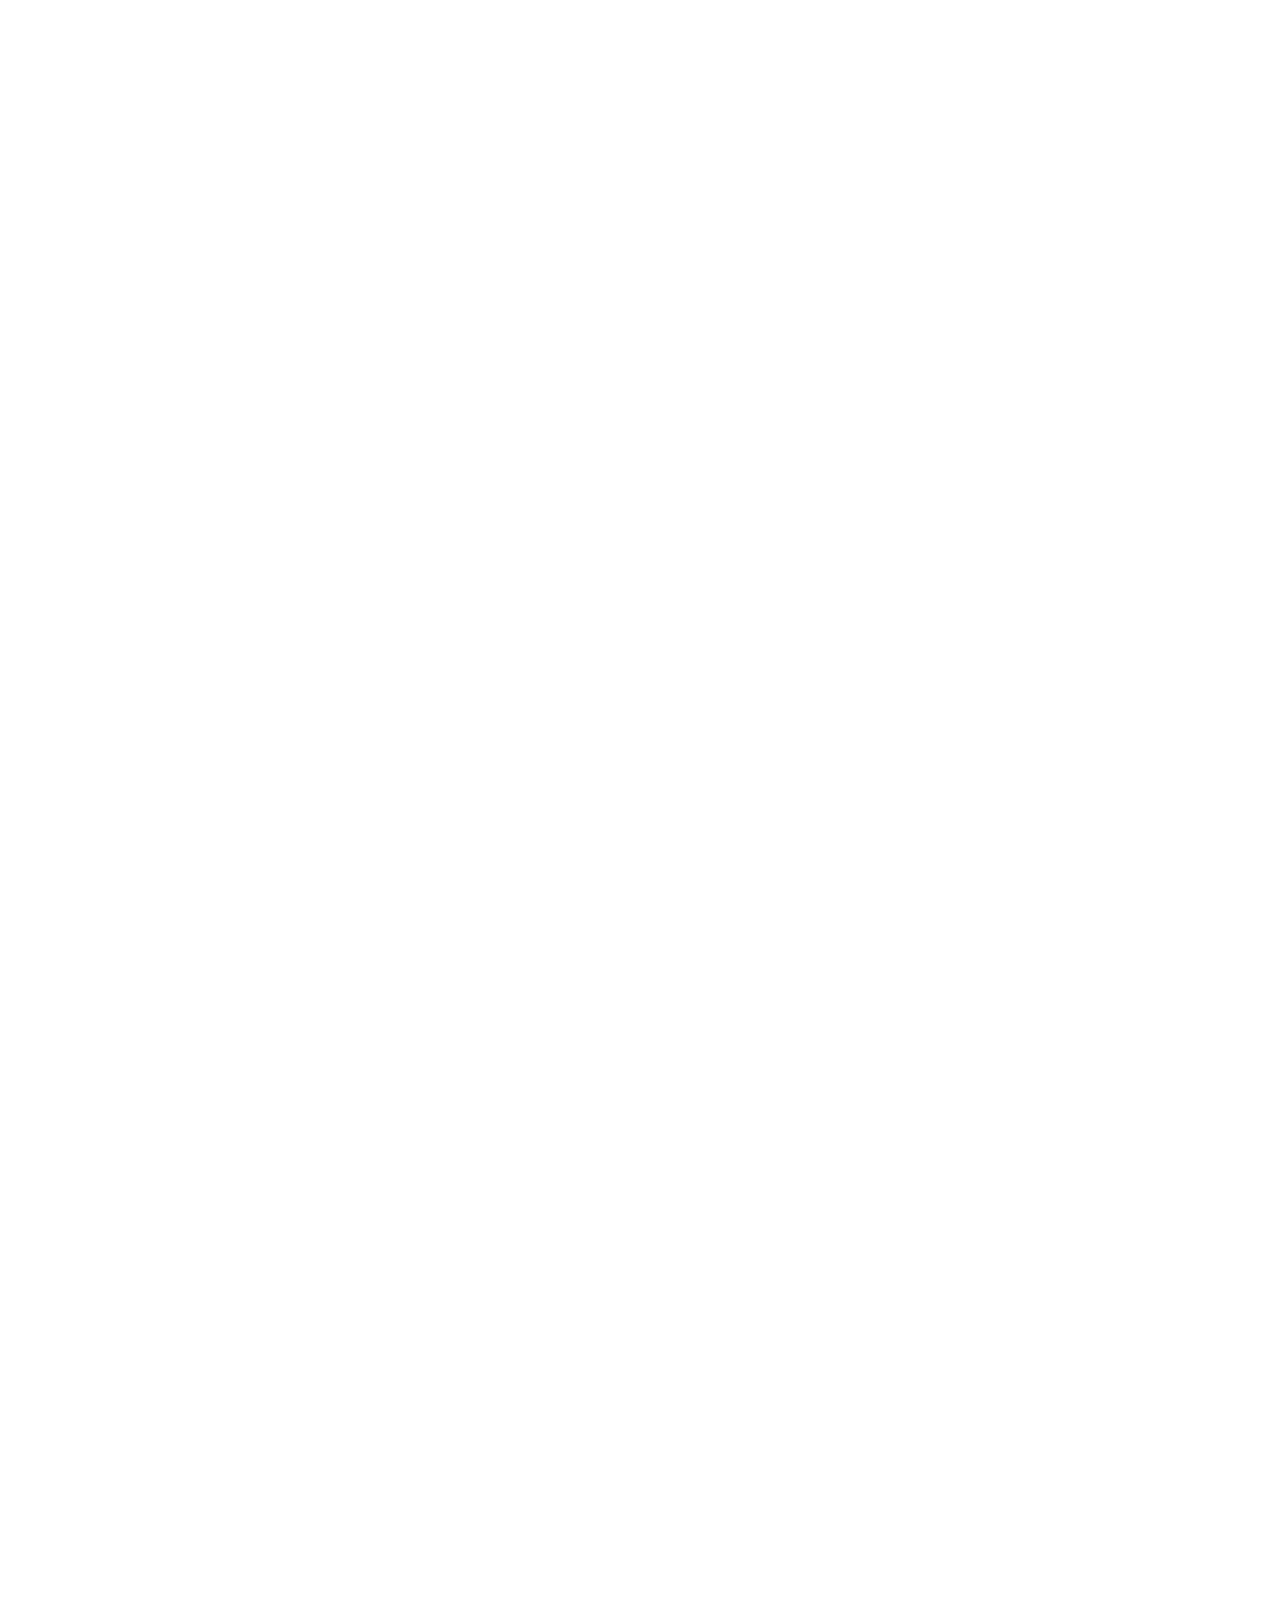
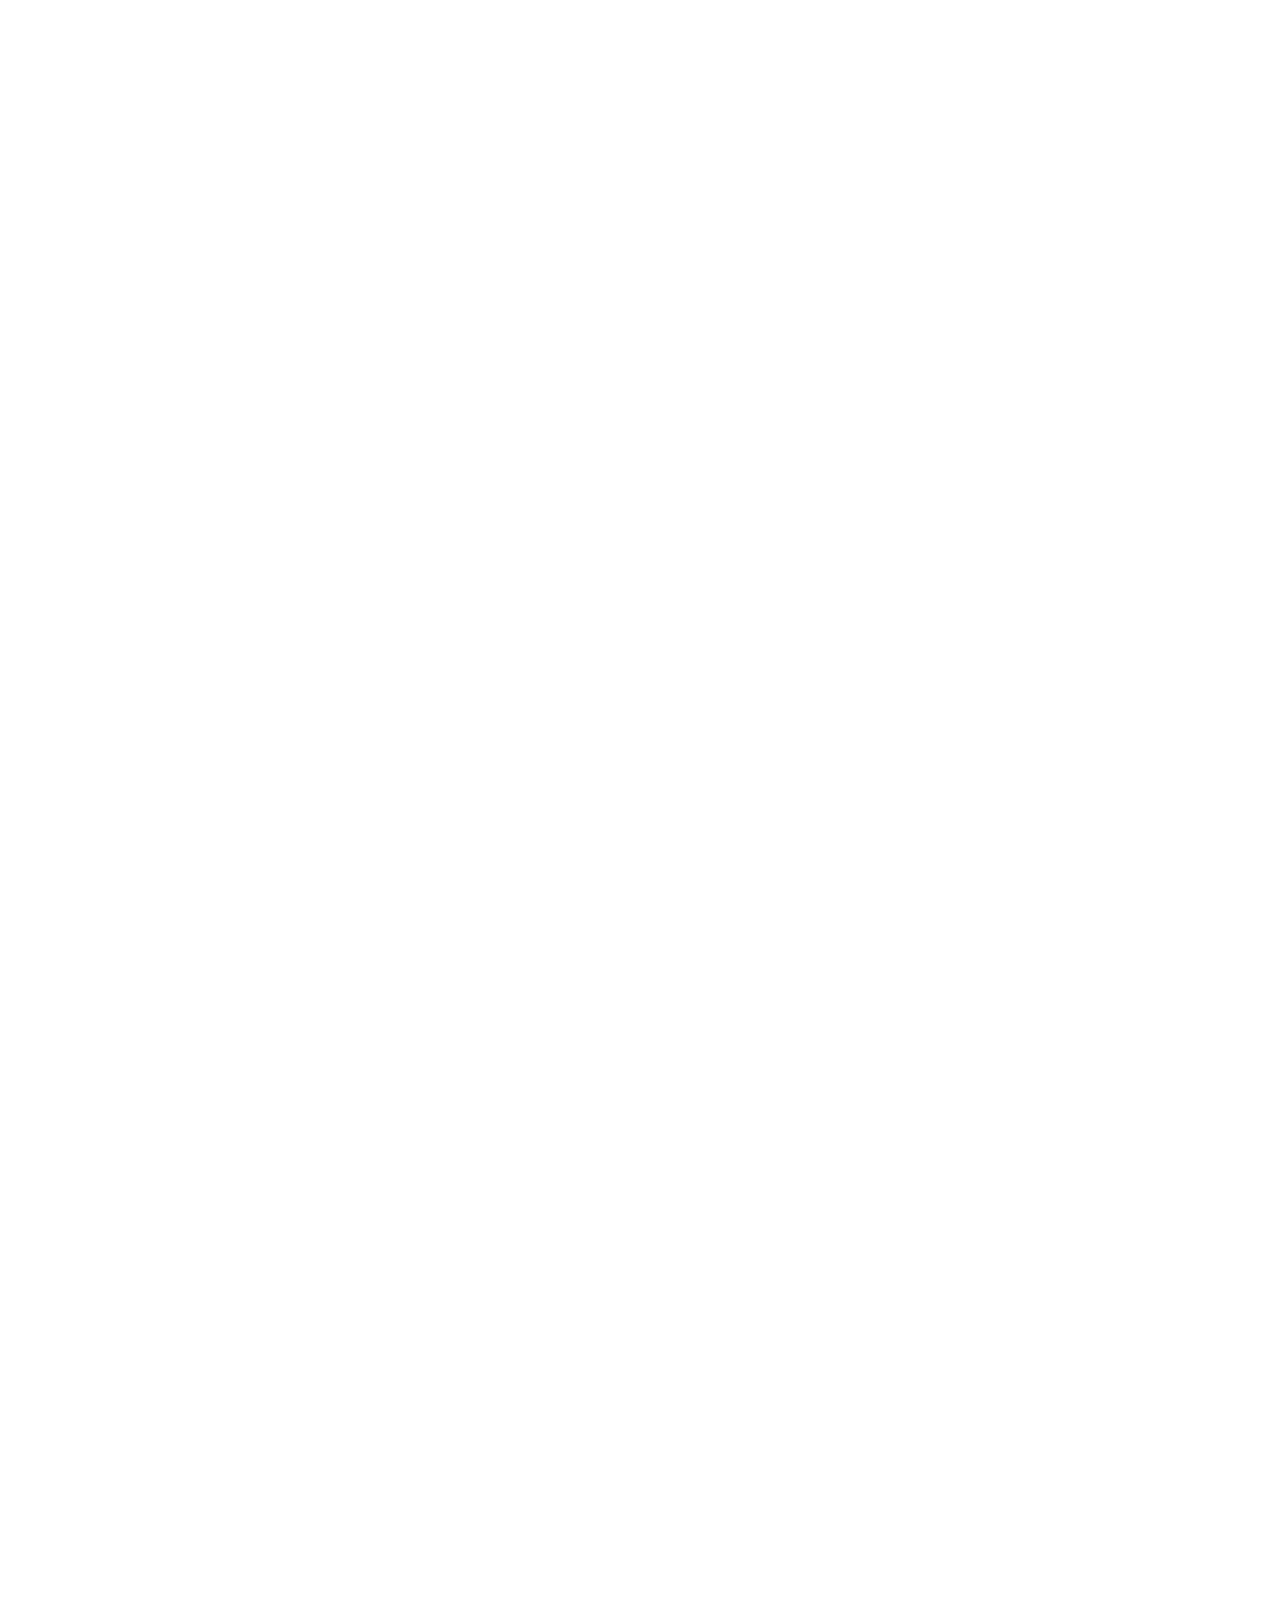
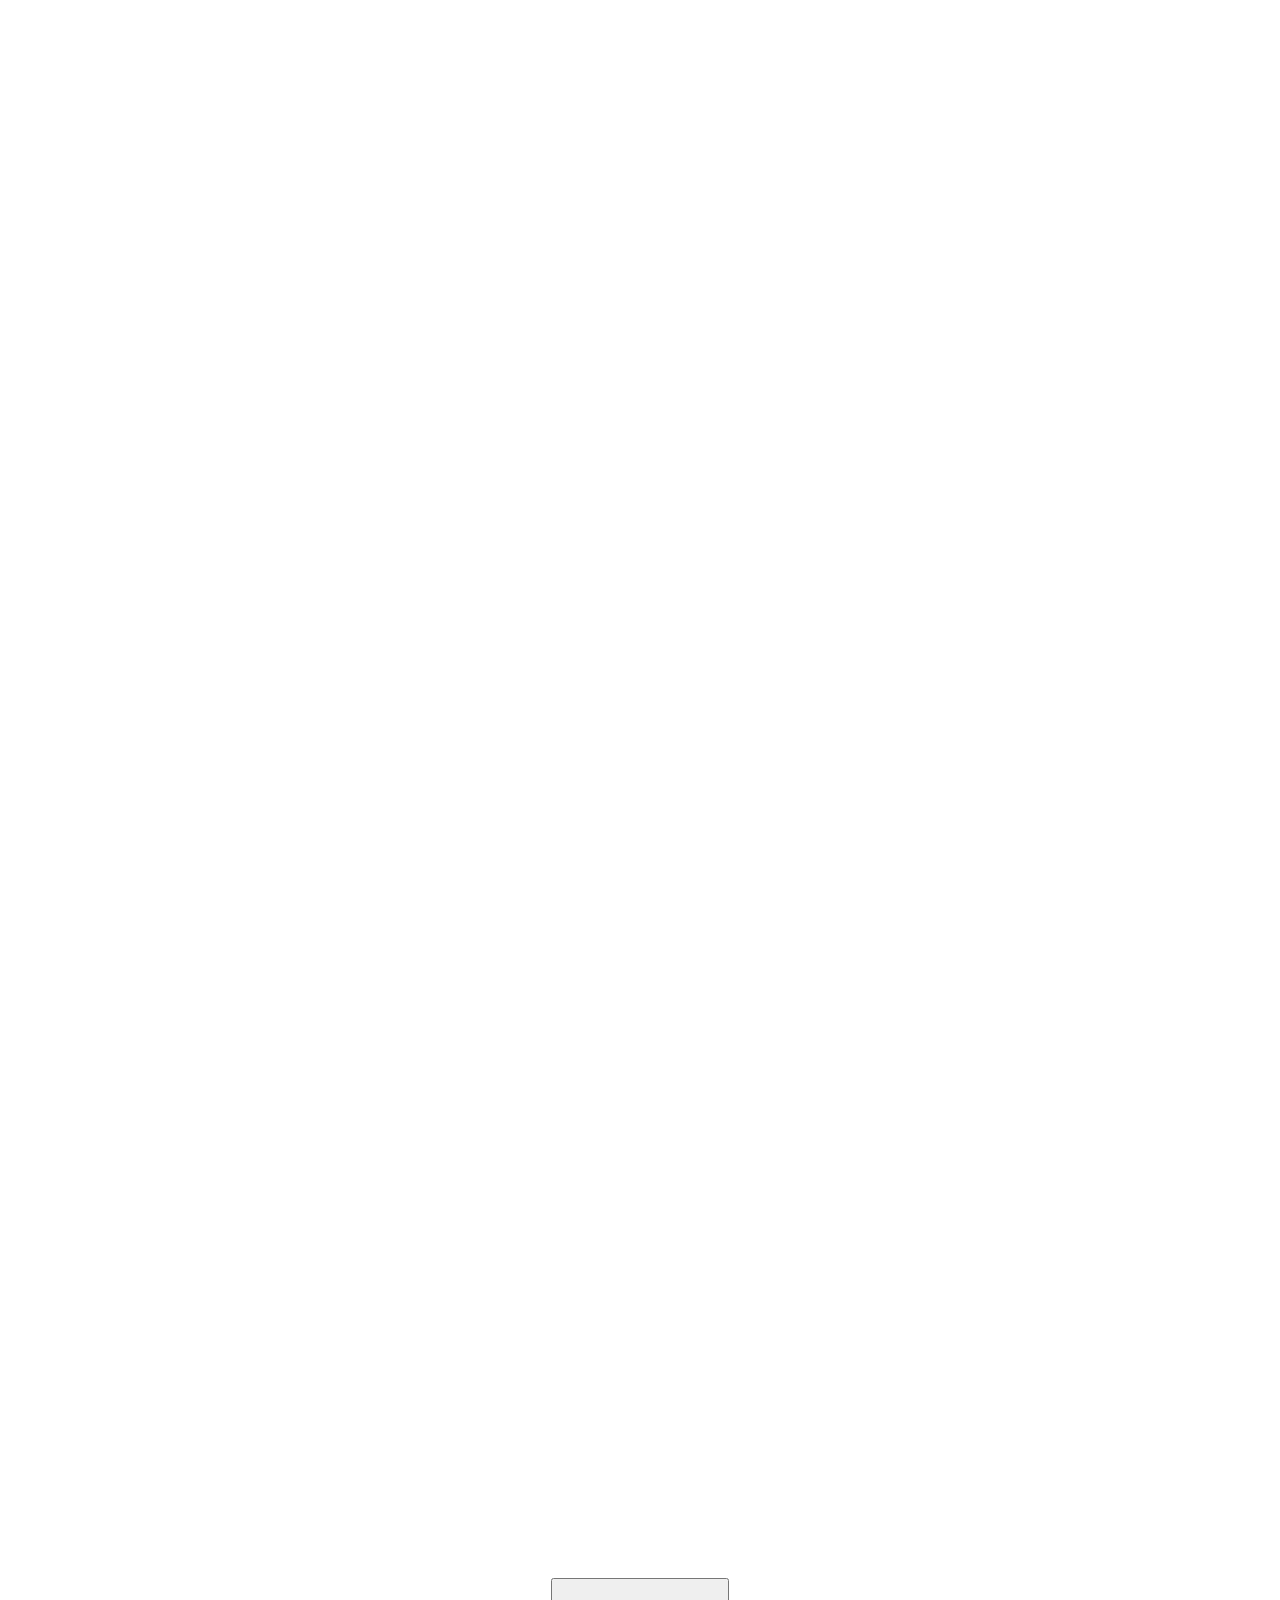
==== commit c55b16a3: "1 file modified" ====
--- a/me.html
+++ b/me.html
@@ -2,9 +2,10 @@
   <head>
     <link rel="stylesheet" type="text/css" href="styles.css">
   </head>
-  <body>
+  <body background="https://img.freepik.com/free-photo/dark-blue-texture-cement-wall-background_28629-1627.jpg?size=626&ext=jpg">
   <center> <font size= 5 color= white
   <br><br> <h1>Theses are my videos which I uploaded on youtube</h1></center>
+ <center><a href="https://www.youtube.com/channel/UCxgWID8ZTzPRaAp1jYLKPiw/videos"> View on youtube</a>
   
   <center>
 
